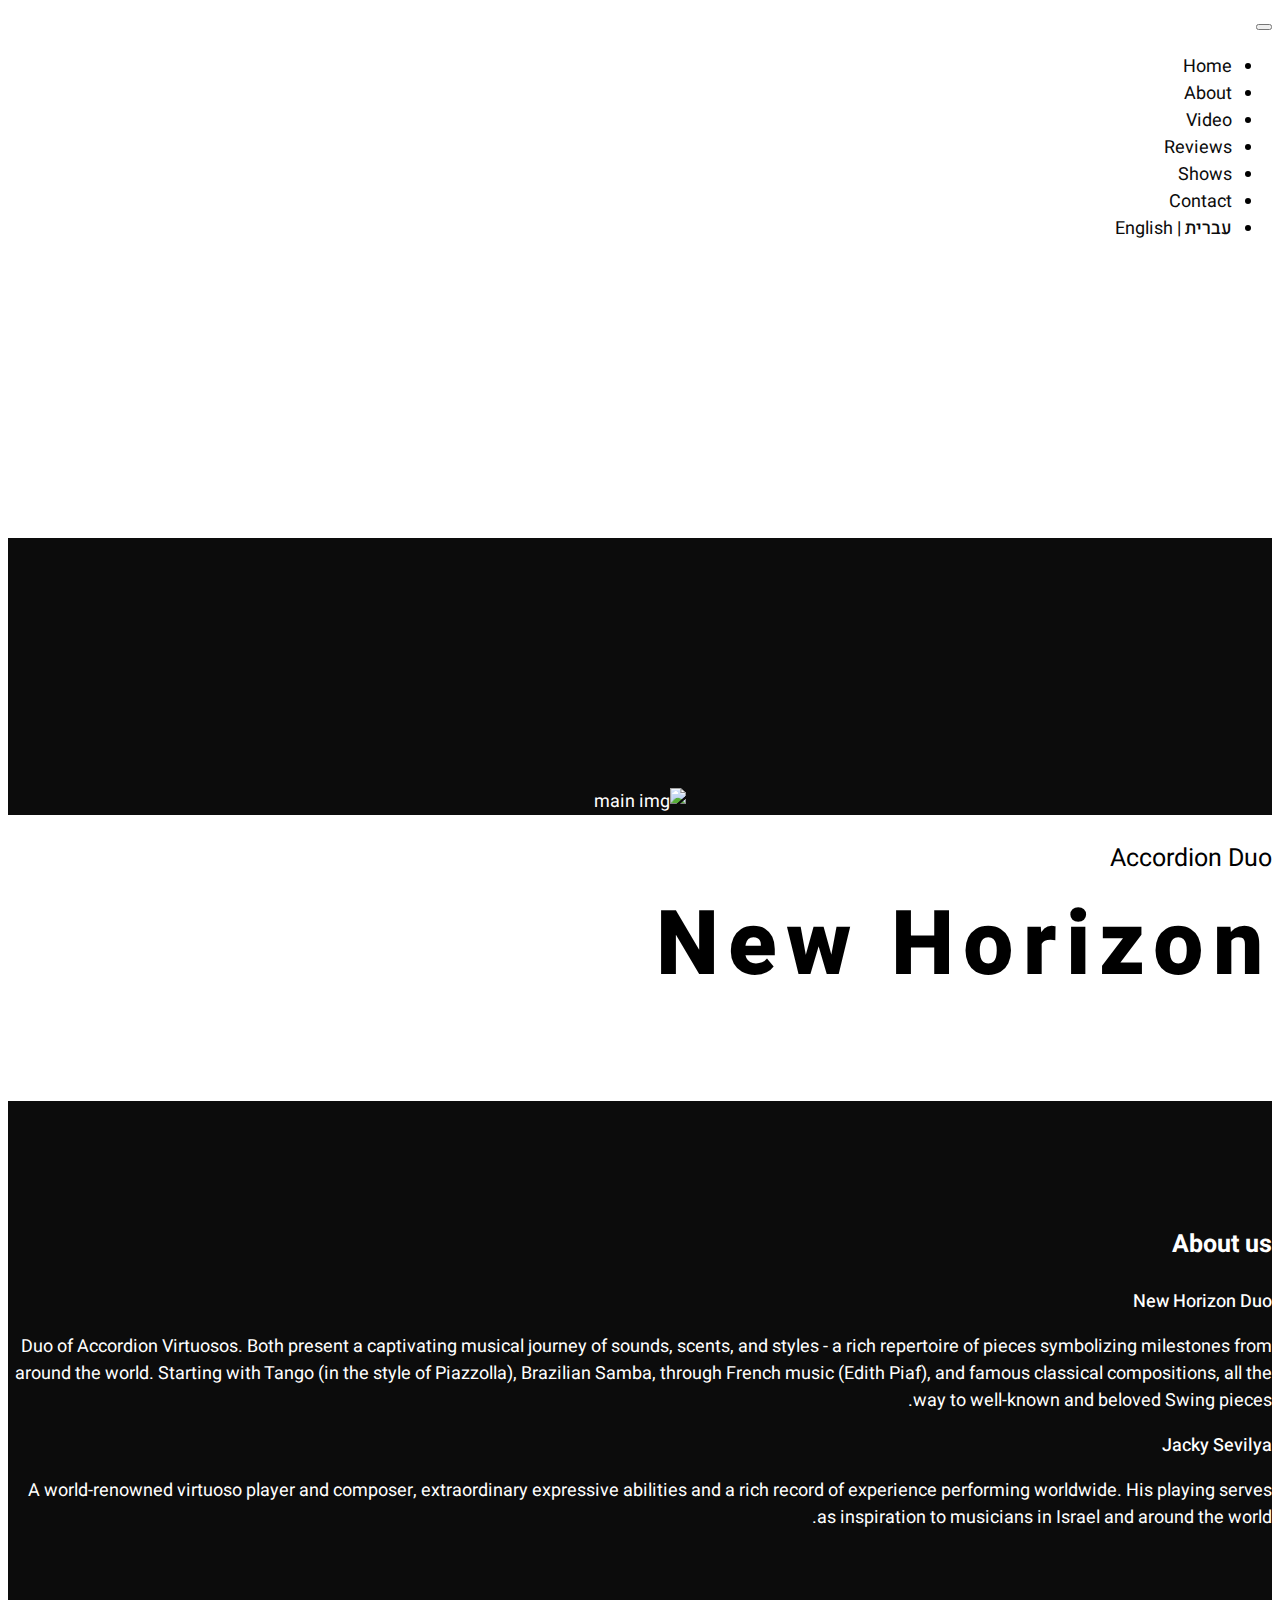
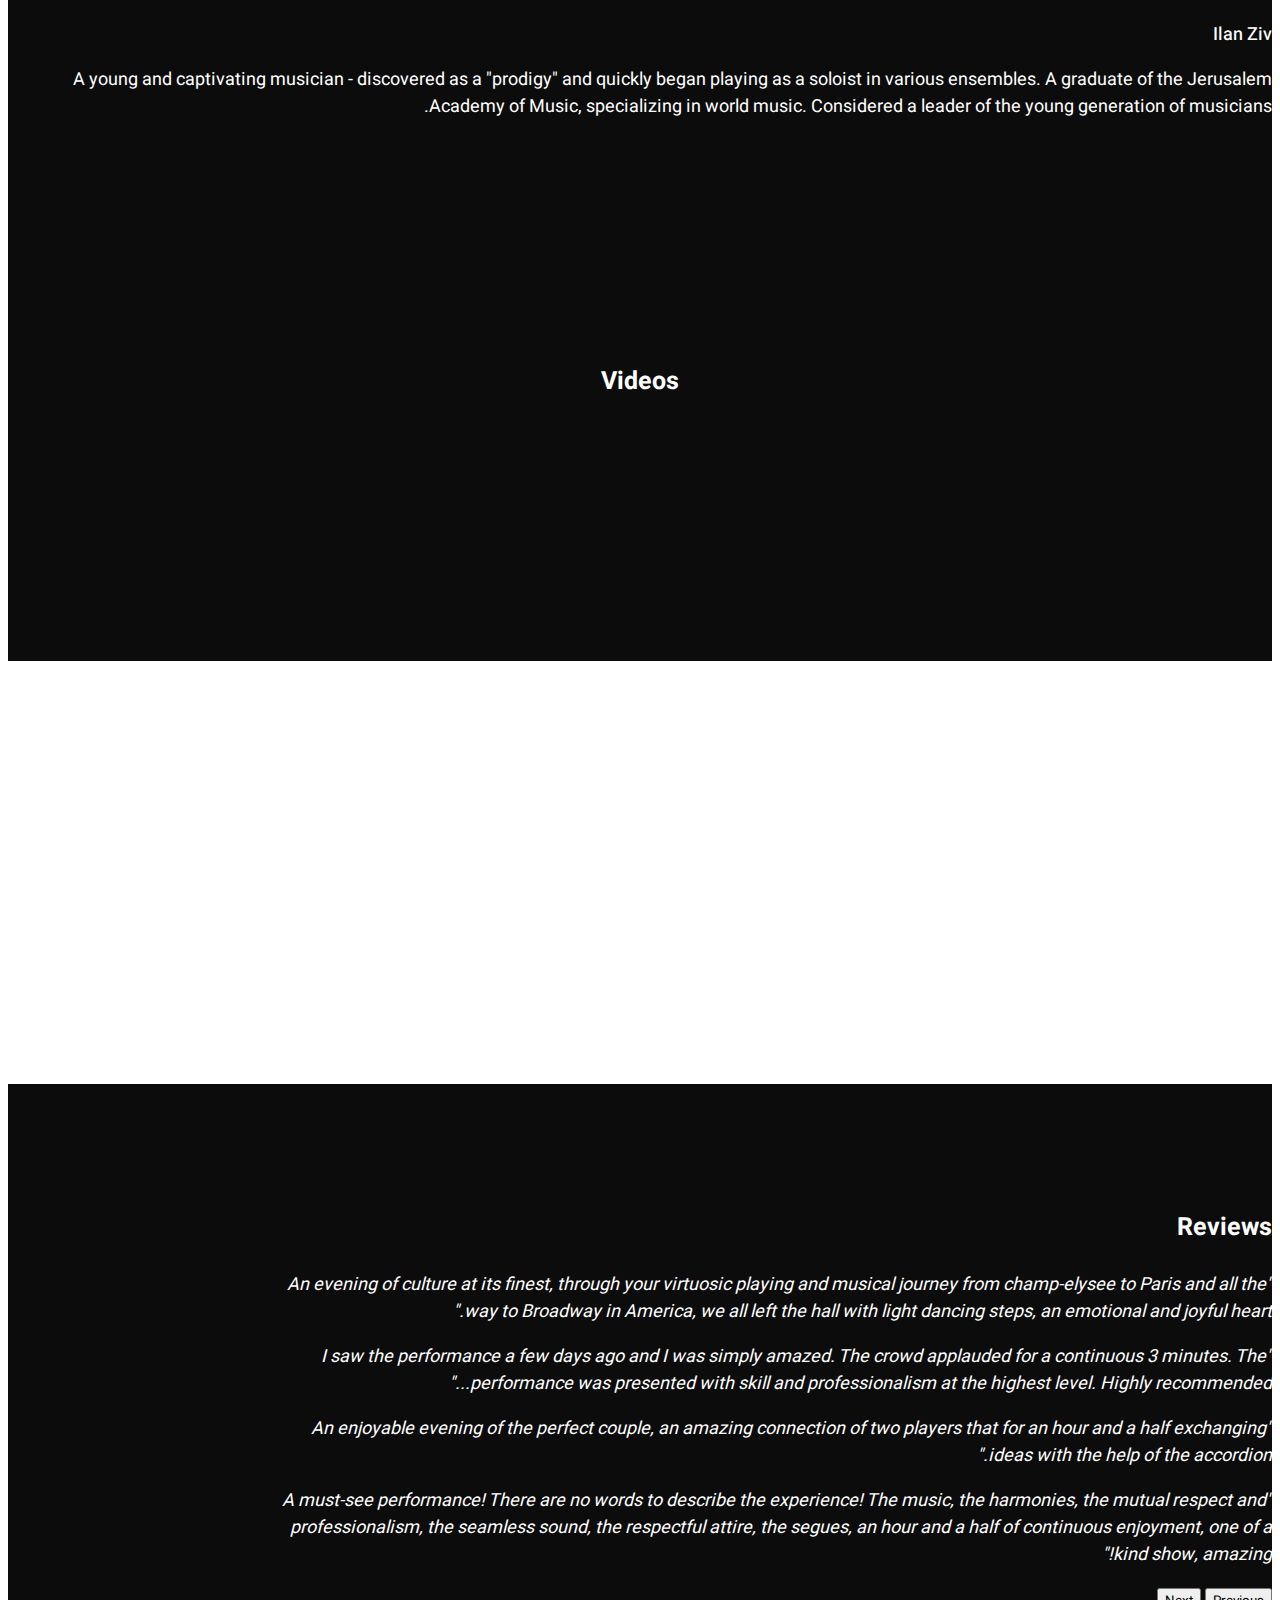
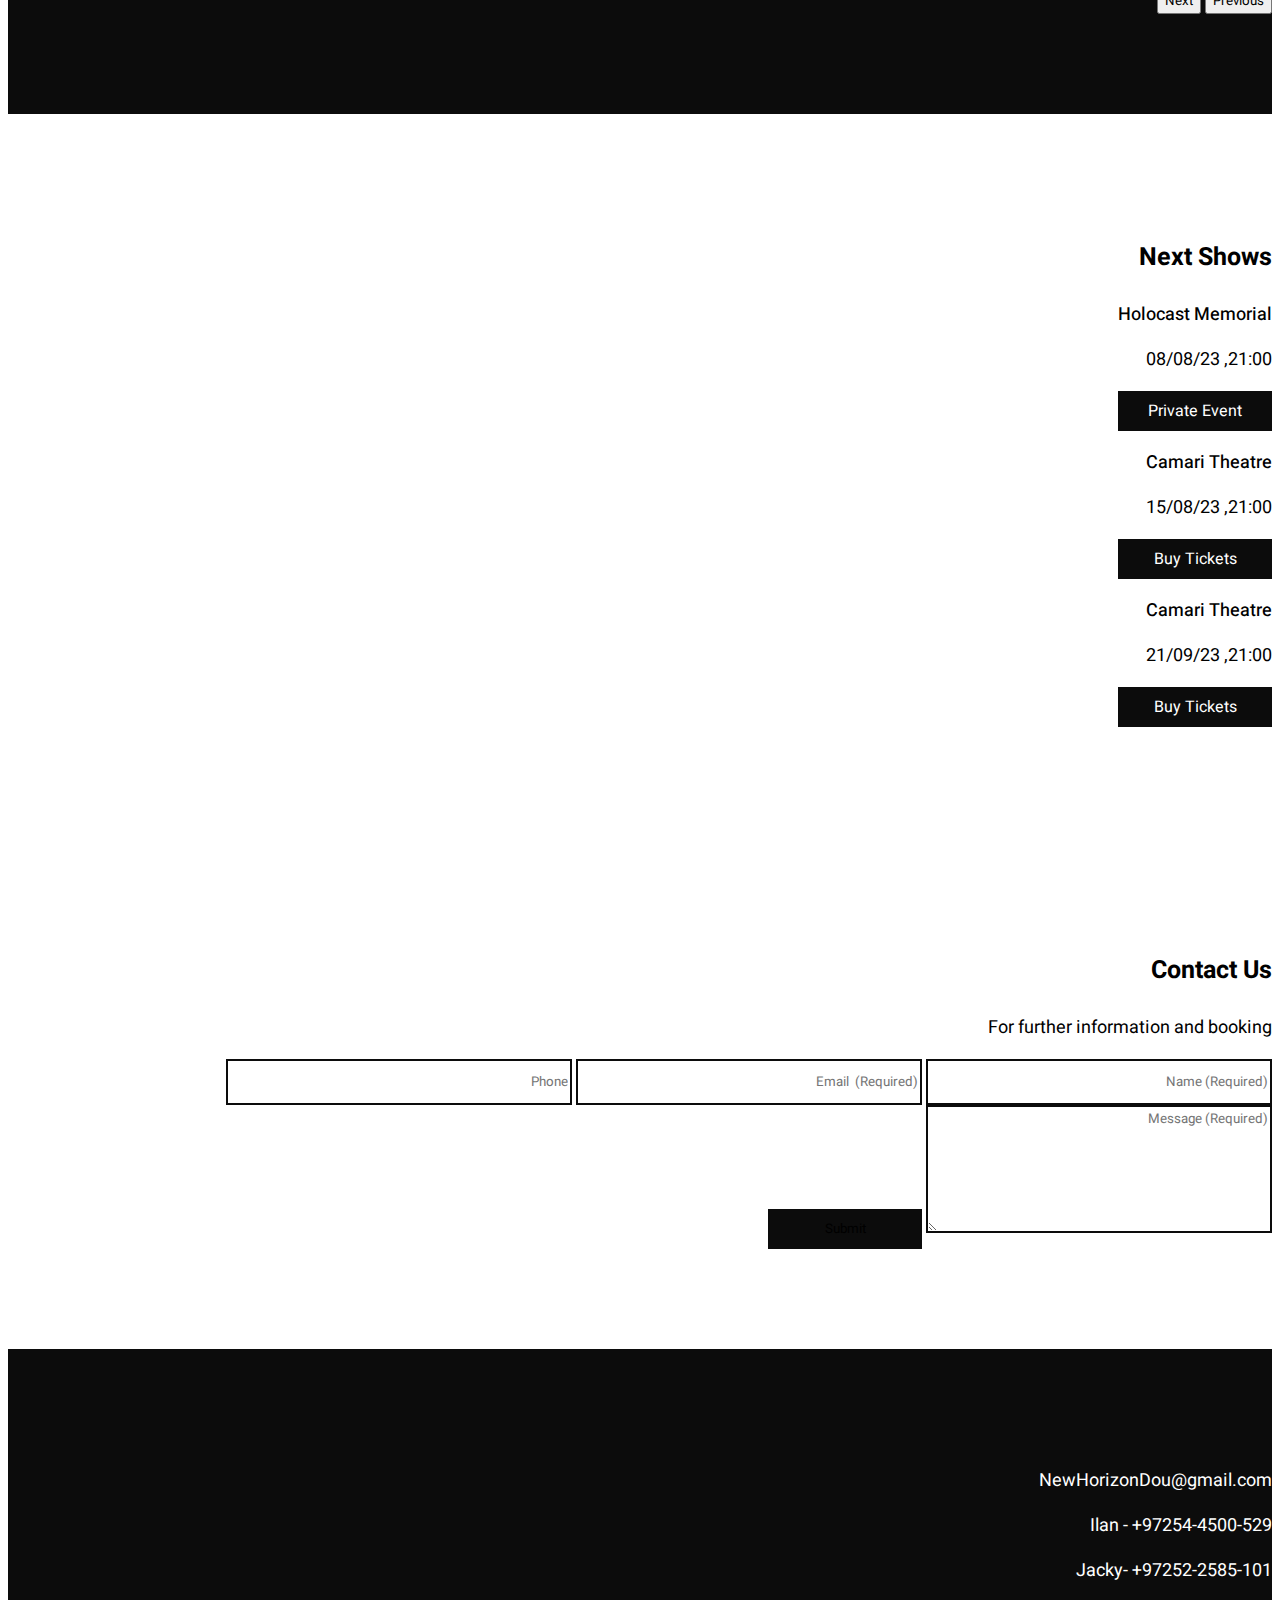
==== en.html @ 1cbf08f4 "added "required" in input placeholders" ====
<!DOCTYPE html>
<html lang="en">
    <head>
        <meta charset="UTF-8">
        <meta http-equiv="X-UA-Compatible" content="IE=edge">
        <meta name="viewport" content="width=device-width, initial-scale=1.0">
        <!-- Grap meta tags -->
        <meta property="og:title" content="New Horizon Duo">
        <meta property="og:description" content="Accordion Duo">
        <meta property="og:image" content="https://accordionduo.com/images/gt.jpeg">
        <meta property="og:url" content="www.accordionduo.com/en.html">
        <!-- scripts and styles -->
        <link href="https://cdn.jsdelivr.net/npm/bootstrap@5.3.0-alpha1/dist/css/bootstrap.min.css" rel="stylesheet" integrity="sha384-GLhlTQ8iRABdZLl6O3oVMWSktQOp6b7In1Zl3/Jr59b6EGGoI1aFkw7cmDA6j6gD" crossorigin="anonymous">
        <link rel="stylesheet" href="/style.css">
        <link rel="stylesheet" href="/scrollbar.css">
        <title>New Horizon Duo</title>
    </head>
<body>

    <nav class="navbar sticky-top bg-white navbar-expand-lg">
        <div class="container-fluid">
            <button class="navbar-toggler" type="button" data-bs-toggle="collapse" data-bs-target="#navbarNav" aria-controls="navbarNav" aria-expanded="false" aria-label="Toggle navigation">
                <span class="navbar-toggler-icon"></span>
              </button>
            <div class="collapse navbar-collapse container justify-content-center" id="navbarNav">
                <ul class="p-0 navbar-nav w-75 justify-content-between">
                    <li class="nav-item"><a href="#hero" class="nav-link">Home</a></li>
                    <li class="nav-item"><a href="#about" class="nav-link">About</a></li>
                    <li class="nav-item"><a href="#videos" class="nav-link">Video</a></li>
                    <li class="nav-item"><a href="#reviews" class="nav-link">Reviews</a></li>
                    <li class="nav-item"><a href="#shows" class="nav-link">Shows</a></li>
                    <li class="nav-item"><a href="#contact" class="nav-link">Contact</a></li>
                    <li class="nav-item mt-2">
                        <span>
                        <a href="index.html" class="text-med">עברית</a> |
                        <a href="en.html">English</a>
                        </span>
                </li>
                </ul>
            </div>
        </div>
    </nav>


    <div class="container-fluid hero" id="hero">
        <div style="height:33%"></div>
        <div style="height:33%" class="black-section">
            <picture>
                <source media="(min-width:490px)" srcset="/images/mainD.png">
                <img src="/images/main.png" alt="main img">
            </picture>
        </div>
        <div class="text-center pt-4" style="height:33%">
            <h3 style="font-weight: 400;">Accordion Duo</h3>
            <h1 class="hero-logo">New Horizon</h1>
            <a href="#about"><i class="fa-solid fa-chevron-down" style="font-size: 2rem;"></i></a>
        </div>
    </div>


    <div class="container-fluid black-section sec-pad" id="about">
        <div class="container w-75 text-center">
            <h3 class="my-5">About us</h3>
            <div class="about-info mb-5">
                <p class="text-med"> New Horizon Duo</p>
                <div class="col col-md-9 mx-auto">
                    <p>
                        Duo of Accordion Virtuosos. Both present a captivating musical journey of sounds, scents, and styles - a rich repertoire of pieces symbolizing milestones from around the world. Starting with Tango (in the style of Piazzolla), Brazilian Samba, through French music (Edith Piaf), and famous classical compositions, all the way to well-known and beloved Swing pieces.                    </p>
                </div>
            </div>

            <div class="about-pictures container">
                <!-- jacky info -->
                <div class="row mb-5">
                    <div class="col align-self-center my-5" id="jacky-text">
                        <p class="text-med">Jacky Sevilya</p>
                        <p class="w-75 mx-auto">
                            A world-renowned virtuoso player and composer, extraordinary expressive abilities and a rich record of experience performing worldwide. His playing serves as inspiration to musicians in Israel and around the world.
                            </p>
                    </div>
                    
                    <div class="col-12 col-md-6" id="jacky-pic">
                        <img class="w-75 personal-pic" src="/images/jack.png" alt="">
                    </div>
                </div>
                <!-- ilan info -->
                <div class="row">
                    <div class="col-12 col-md-6" id="ilan-pic">
                        <img class="w-75 personal-pic" src="/images/ilan.png" alt="">
                    </div>
                    <div class="col my-5" id="ilan-text">
                        <p class="text-med">Ilan Ziv</p>
                        <p class="w-75 mx-auto"> A young and captivating musician - discovered as a "prodigy" and quickly began playing as a soloist in various ensembles. A graduate of the Jerusalem Academy of Music, specializing in world music. Considered a leader of the young generation of musicians. </p>
                    </div>
                    
                </div>
            </div>
        </div>
    </div>

    <div class="container-fluid videos sec-pad" id="videos">
        <h3> Videos</h3>

        <div class="container w-75 text-center">
            <div class="videos-player mx-auto">
                <div class="video">
                    <iframe width="100%"
                     height="100%"
                    src="https://www.youtube.com/embed/Y3ETlqoKnSk"
                    title="New Horizon player"
                    frameborder="0"
                    allow="accelerometer;
                    autoplay;
                    clipboard-write;
                    encrypted-media;
                    gyroscope;
                    picture-in-picture;
                    web-share"
                    allowfullscreen>
                    </iframe>
                </div>
                <div class="video-name">something</div>
                <div class="video-options">
                </div>
            </div>
        </div>
    </div>

    <div class="container-fluid black-section sec-pad" id="reviews">
        <div class="container text-center review-cont">
            <h3 class="mb-5">Reviews</h3>
            <div id="carouselExampleAutoplaying" class="carousel slide" data-bs-ride="carousel" data-interval="0">
                <div class="carousel-inner">
                    <div class="carousel-item active review-item">
                        <p class="w-75 m-auto">"An evening of culture at its finest, through your virtuosic playing and musical journey from champ-elysee to Paris and all the way to Broadway in America, we all left the hall with light dancing steps, an emotional and joyful heart."</p>
                    </div>
                    <div class="carousel-item review-item">
                        <p class="w-75 m-auto ">"I saw the performance a few days ago and I was simply amazed. The crowd applauded for a continuous 3 minutes. The performance was presented with skill and professionalism at the highest level. Highly recommended..."</p>
                    </div>
                    <div class="carousel-item review-item">
                        <p class="w-75 m-auto ">
                            "An enjoyable evening of the perfect couple, an amazing connection of two players that for an hour and a half exchanging ideas with the help of the accordion."</p>
                    </div>
                    <div class="carousel-item review-item">
                        <p class="w-75 m-auto ">"A must-see performance! There are no words to describe the experience! The music, the harmonies, the mutual respect and professionalism, the seamless sound, the respectful attire, the segues, an hour and a half of continuous enjoyment, one of a kind show, amazing!"</p>
                    </div>
                </div>
                <button class="carousel-control-prev" type="button" data-bs-target="#carouselExampleAutoplaying" data-bs-slide="prev">
                  <span class="carousel-control-prev-icon" aria-hidden="true"></span>
                  <span class="visually-hidden">Previous</span>
                </button>
                <button class="carousel-control-next" type="button" data-bs-target="#carouselExampleAutoplaying" data-bs-slide="next">
                  <span class="carousel-control-next-icon" aria-hidden="true"></span>
                  <span class="visually-hidden">Next</span>
                </button>
              </div>
        </div>
    </div>
    

    <div class="container-fluid shows sec-pad" id="shows">
        <div class="container w-75 text-center my-auto">
            <h3> Next Shows</h3>
            <div class="row">
                <div class="col-12 col-md-4">
                    <p class="text-med">Holocast Memorial</p>
                    <p class="">21:00, 08/08/23 </p>
                    <button class="tickets-btn"><a class="tickets-btn-link">Private Event</a></button>
                </div>
                <div class="col-12 col-md-4">
                    <p class="text-med">Camari Theatre</p>
                    <p class="">21:00, 15/08/23 
                    </p>
                    <button class="tickets-btn"><a href="https://www.cameri.co.il/%D7%94%D7%A6%D7%92%D7%95%D7%AA_%D7%94%D7%A7%D7%90%D7%9E%D7%A8%D7%99/560/%D7%91%D7%99%D7%9F_%D7%91%D7%A8%D7%95%D7%93%D7%95%D7%95%D7%99_%D7%9C%D7%A9%D7%90%D7%A0%D7%96-%D7%90%D7%9C%D7%99%D7%96%D7%94" class="tickets-btn-link">Buy Tickets</a></button>
                </div>
                <div class="col-12 col-md-4">
                    <p class="text-med">Camari Theatre</p>
                    <p class="">21:00, 21/09/23 
                    </p>
                    <button class="tickets-btn"><a href="https://www.cameri.co.il/%D7%94%D7%A6%D7%92%D7%95%D7%AA_%D7%94%D7%A7%D7%90%D7%9E%D7%A8%D7%99/560/%D7%91%D7%99%D7%9F_%D7%91%D7%A8%D7%95%D7%93%D7%95%D7%95%D7%99_%D7%9C%D7%A9%D7%90%D7%A0%D7%96-%D7%90%D7%9C%D7%99%D7%96%D7%94" class="tickets-btn-link">Buy Tickets</a></button>
                </div>
            </div>
        </div>
    </div>

    <div class="container-fluid contact sec-pad" id="contact">
        <div class="container w-75 text-center" id="contant-inner">
            <h3 class="mb-5">Contact Us</h3>
            <p class="mb-5">For further information and booking</p>
            <form name="contact" netlify class="contact-form">
                <input name="name" class="contant-input px-2 d-block mx-auto mb-4" type="text" placeholder="Name (Required)" required>
                <input name="email" class="contant-input px-2 d-block mx-auto mb-4" type="email" placeholder="Email  (Required)" required>
                <input name="phone" class="contant-input px-2 d-block mx-auto mb-4" type="text" placeholder="Phone">
                <textarea name="message" class="contant-textarea px-2 d-block mx-auto mb-4" type="text" placeholder="Message (Required)" required></textarea>
                <button type="submit" class="d-block mx-auto tickets-btn text-white">Submit</button>
            </form>
        </div>
    </div>

    
    <div class="container-fluid black-section sec-pad" id="footer">
        <div class="container text-center">
            <p>NewHorizonDou@gmail.com</p>
            <p>Ilan - +97254-4500-529</p>
            <p>Jacky- +97252-2585-101</p>
            <div class="social-links">
                <a href="https://www.youtube.com/@newhorizonduo" class="text-white"><i class="fa-brands fa-youtube me-3"></i></a>
                <a href="https://www.facebook.com/NewHorizonDuo" class="text-white"><i class="fa-brands fa-facebook-f me-3"></i></a>
                <i class="fa-brands fa-instagram me-3"></i>
            </div>
        </div>
    </div>
    <script src="https://cdn.jsdelivr.net/npm/bootstrap@5.3.0-alpha1/dist/js/bootstrap.bundle.min.js" integrity="sha384-w76AqPfDkMBDXo30jS1Sgez6pr3x5MlQ1ZAGC+nuZB+EYdgRZgiwxhTBTkF7CXvN" crossorigin="anonymous"></script>
    <script src="https://kit.fontawesome.com/9c683f9e6a.js" crossorigin="anonymous"></script>
    <script src="script.js"></script>

</body>
</html>
---- style.css ----
@import url('https://fonts.googleapis.com/css2?family=Heebo:wght@100;200;300;400;500;600;700;800;900&display=swap');

*{
    direction: rtl;
    font-family: 'Heebo', sans-serif;
}

body{
    font-size: 18px;
}
.nav-link{
    color:#0c0c0c;
}

#hero{
    height: calc(100vh - 59px);
    padding: 0;
}

#hero .black-section{
    position: relative;
}

#hero .black-section picture img{
    position: absolute;
    max-width: 600px;
    bottom: 0;
    left: 50%;
    transform: translateX(-50%);
    overflow-y: visible;
}

.hero-logo{
    font-weight: 800;
    font-size: 7vw;
    letter-spacing: 9px;
    margin: 0;
    line-height: 1;
    padding: 0;
}



.black-section{
    background-color: #0c0c0c;
    color:#fff;
    margin: 0;
}

.videos{
        background: linear-gradient(
            to bottom,
            #0c0c0c 0%,
            #0c0c0c 50%,                                                                 
            white 50%,
            white 100%
        );
        text-align: center;
        color: white;
}

.videos-player{ 
    max-width: 75%;
}

 .videos-player .video{
    position: relative;
    padding-bottom: 56.10%;
    height: 0;
    overflow: hidden;
}

.videos-player .video iframe,
.videos-player .video object,
.videos-player .video embed{
    position: absolute;
    top: 0;
    left: 0;
    width: 100%;
    height: 100%;
}

.tickets-btn{
    background-color: #0c0c0c;
    border: 0;
    height: 40px;
    width: 154px;
}

.tickets-btn .tickets-btn-link{
    color: #fff;
    text-decoration: none;
    font-size: 16px;
}


.contant-input{
    width: 100%;
    max-width: 338px;
    border: 2px solid #0c0c0c;
    height: 40px;
}
.contant-textarea{
    width: 100%;
    max-width: 338px;
    border: 2px solid #0c0c0c;
    height: 120px;
}


.review-cont{
    max-width: 1000px;
}

.review-item{
    font-style: italic;
}

.video-options{
    color: #0c0c0c;
}

/* utility classes */

.sec-pad{
    padding-block: 100px;
}

a{
    text-decoration: none;
    color:#0c0c0c;
}
.text-med{
    font-weight: 500;
}

.personal-pic{
    max-width:310px;
}


h3{
    font-size: 25px;
}


/* mobile adaptations */
@media screen and (max-width:768px) {
    #jacky-text{
        order: 2;
    }

    #ilan-text{
        order:1;
    }

    .videos-player{
        min-width:100%;
    }

    #contant-inner{
        min-width: 100%;
    }

}

@media screen and (max-width:599px) {
    #hero .black-section picture img{
        max-width: 100%;
    }
}

@media screen and (max-width:889px) {
/*     .hero-logo{
        font-size: 3rem;
    } */
}
---- scrollbar.css ----
/* Firefox */
* {
    scrollbar-width: thin;
    scrollbar-color: #0C0C0C #FFFFFF;
  }
  
  /* Chrome, Edge and Safari */
  *::-webkit-scrollbar {
    width: 12px;
    width: 12px;
  }
  *::-webkit-scrollbar-track {
    border-radius: 5px;
    background-color: #FFFFFF;
  }
  
  *::-webkit-scrollbar-track:hover {
    background-color: #FFFFFF;
  }
  
  *::-webkit-scrollbar-track:active {
    background-color: #FFFFFF;
  }
  
  *::-webkit-scrollbar-thumb {
    border-radius: 0px;
    background-color: #0C0C0C;
  }
  
  *::-webkit-scrollbar-thumb:hover {
    background-color: #0C0C0C;
  }
  
  *::-webkit-scrollbar-thumb:active {
    background-color: #0C0C0C;
  }
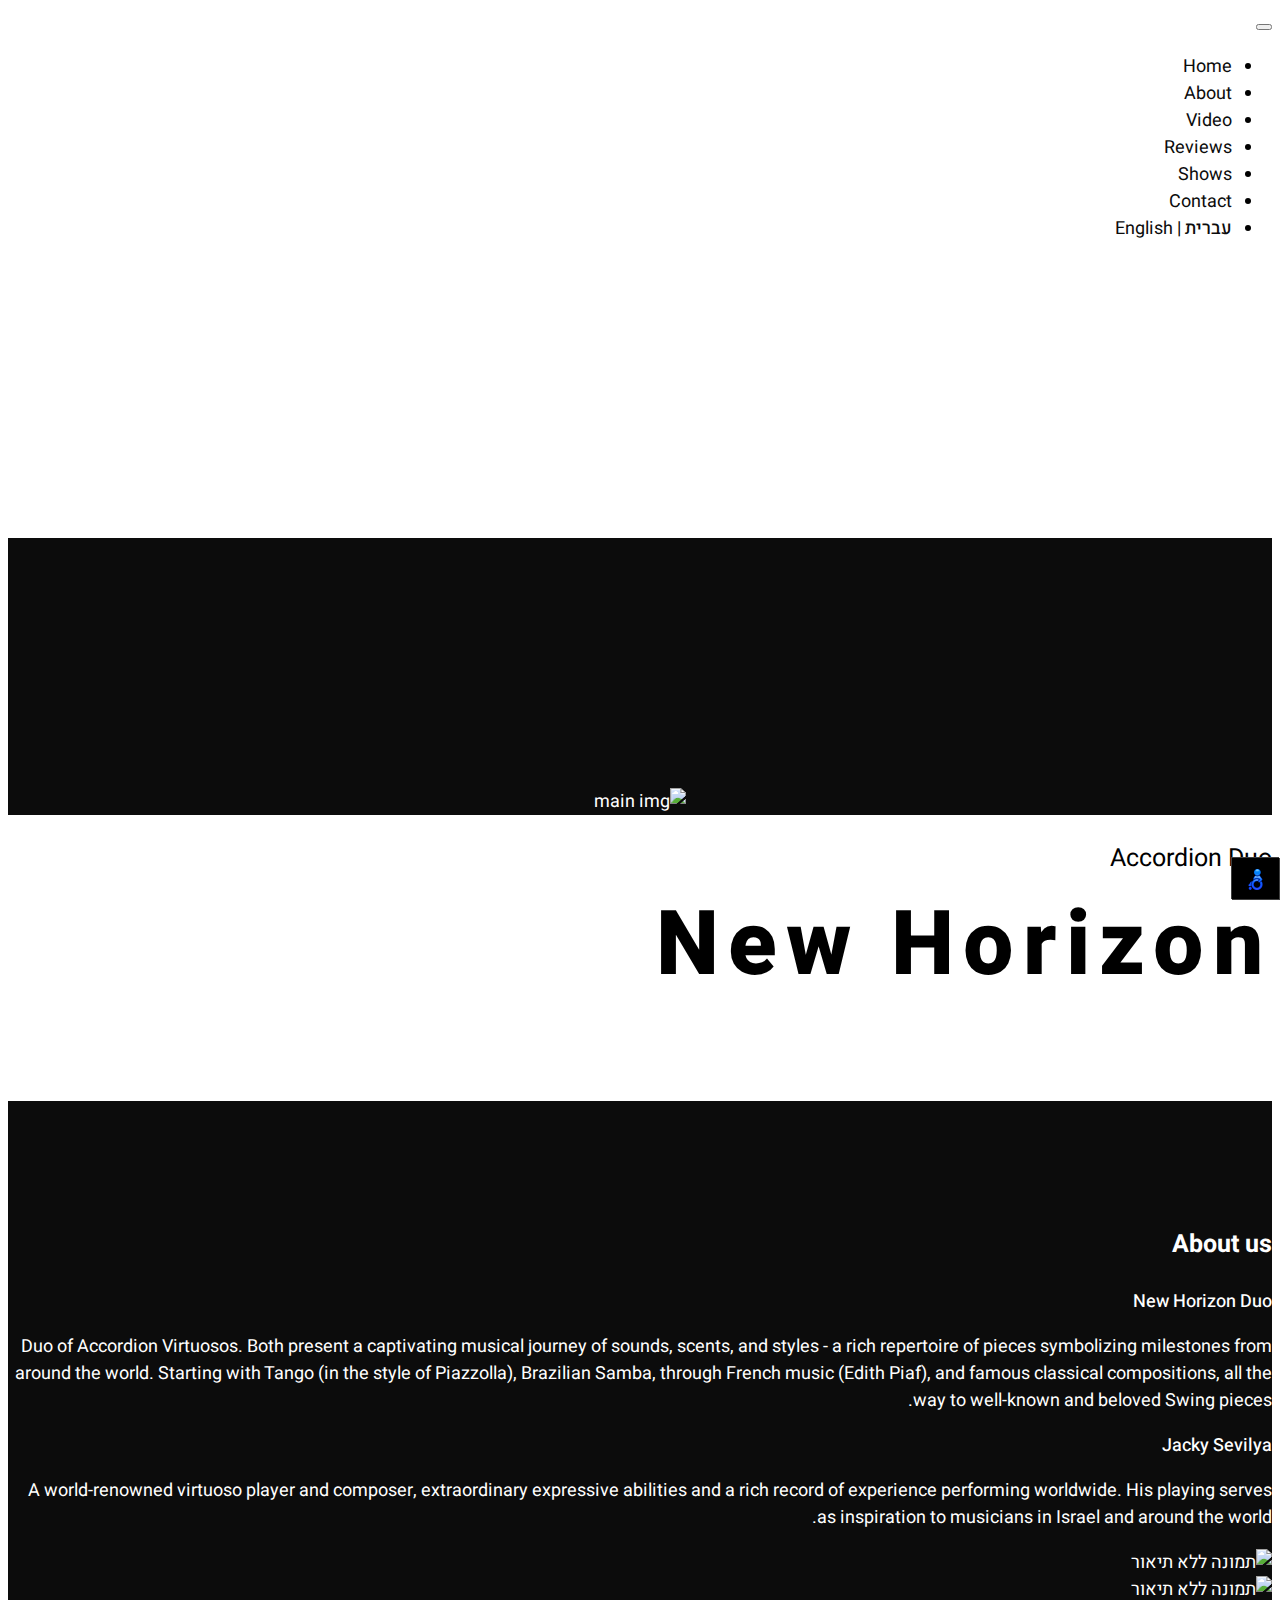
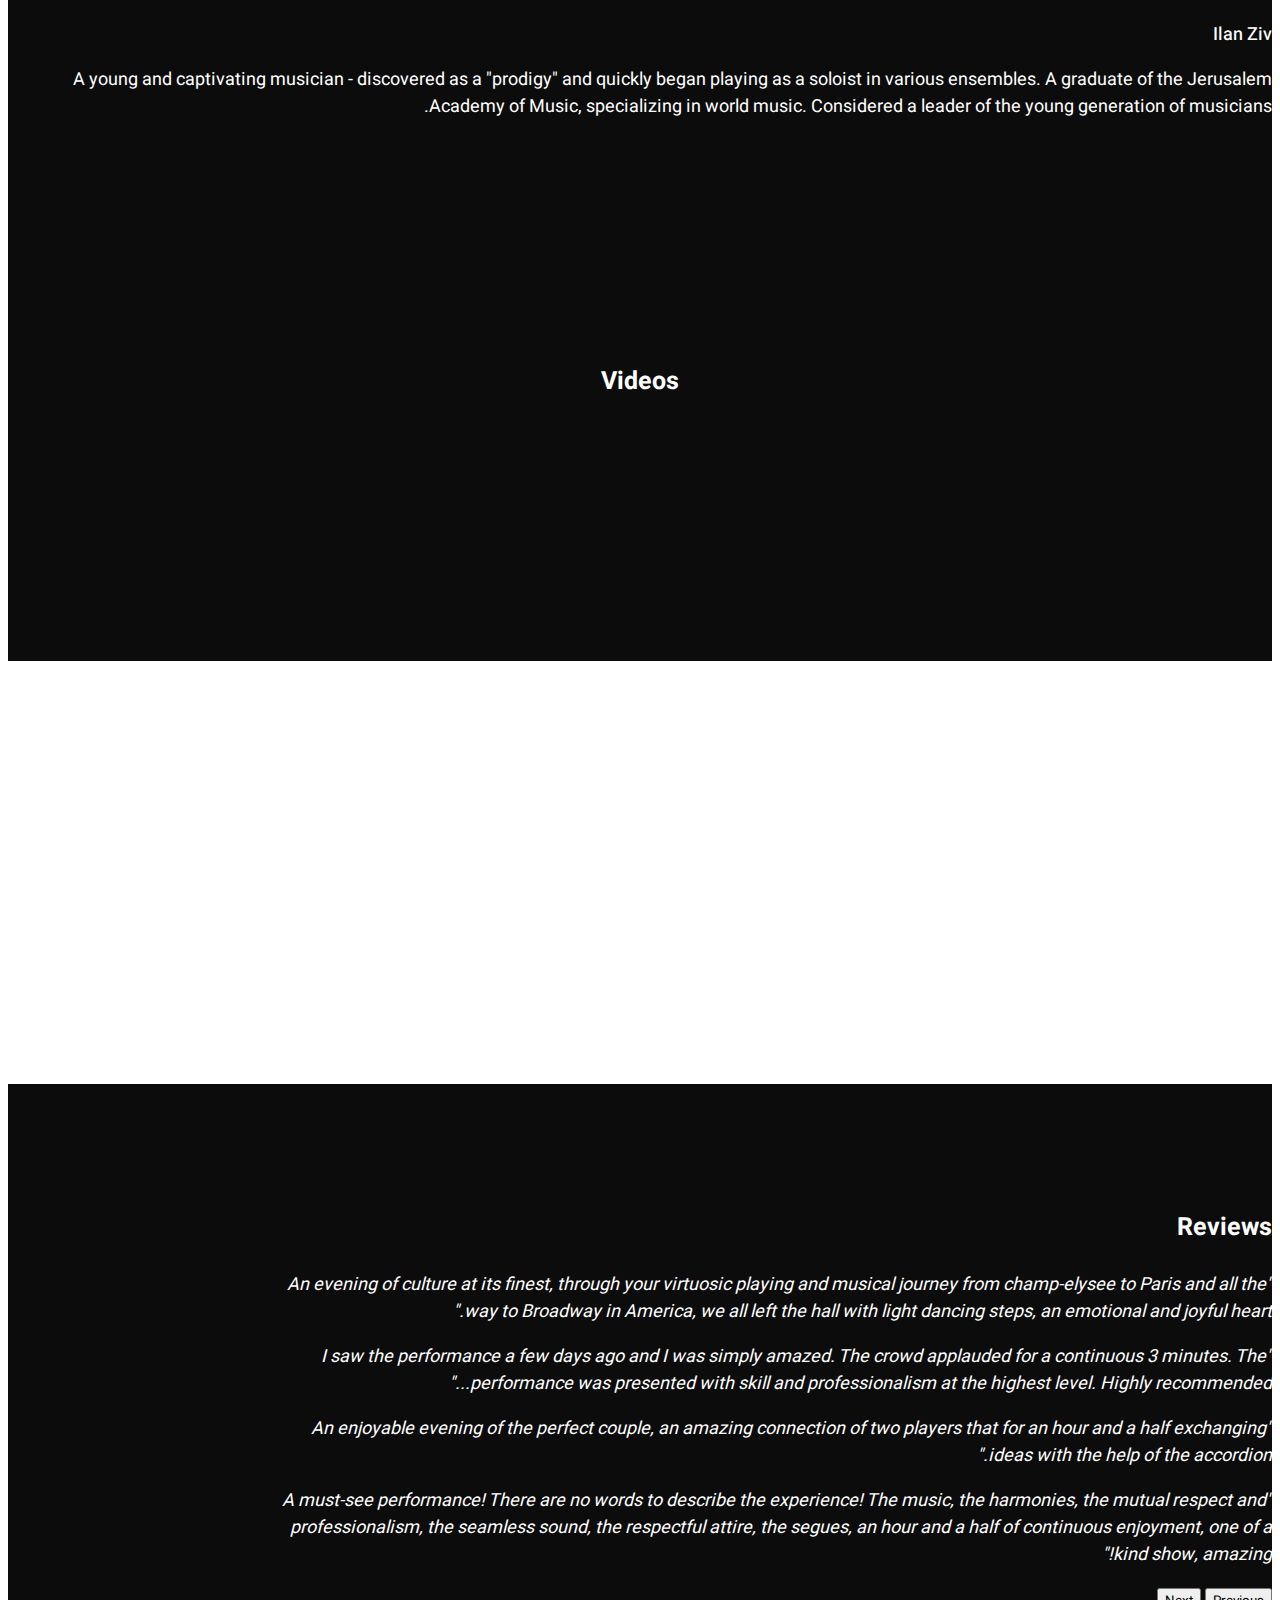
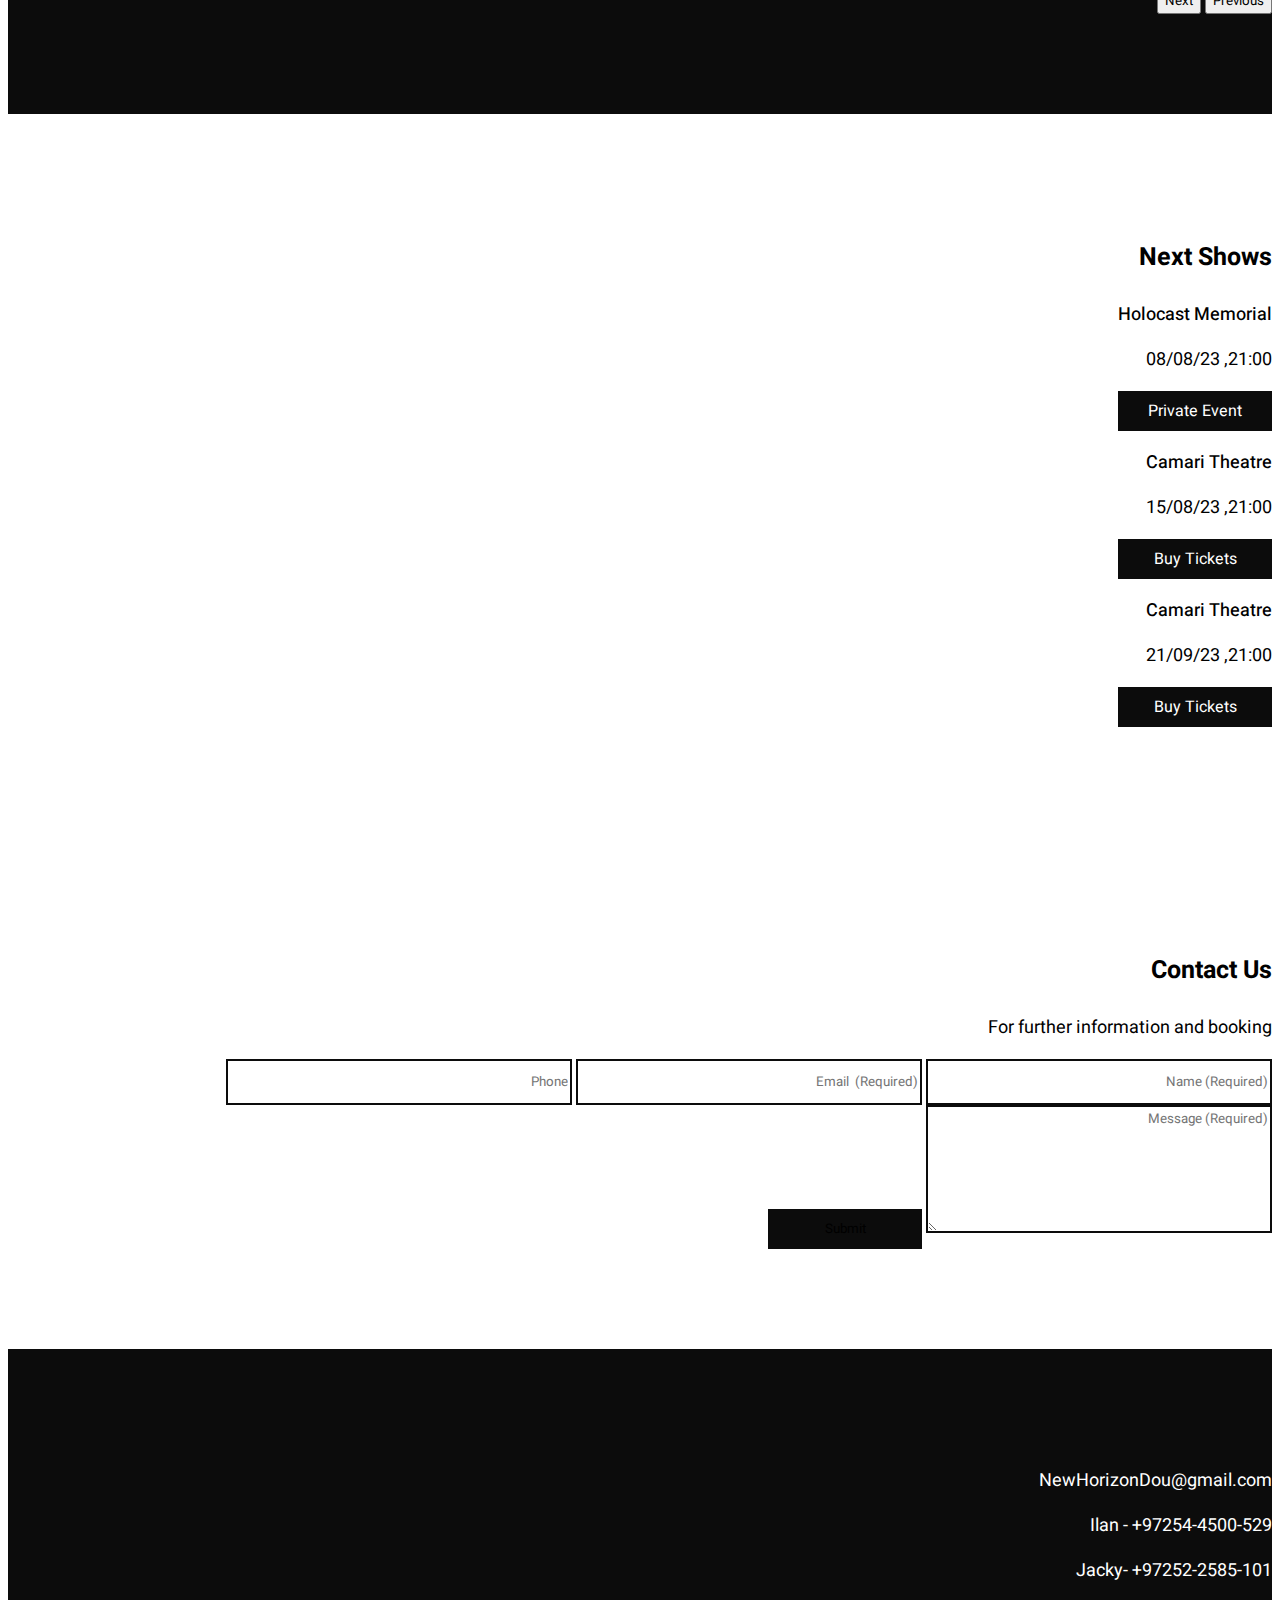
==== commit 7f0bccac: "fixed wrong access folder adress" ====
--- a/en.html
+++ b/en.html
@@ -210,9 +210,24 @@
             </div>
         </div>
     </div>
+
+<!-- bootstrap -->
     <script src="https://cdn.jsdelivr.net/npm/bootstrap@5.3.0-alpha1/dist/js/bootstrap.bundle.min.js" integrity="sha384-w76AqPfDkMBDXo30jS1Sgez6pr3x5MlQ1ZAGC+nuZB+EYdgRZgiwxhTBTkF7CXvN" crossorigin="anonymous"></script>
+<!-- fontawesome -->
     <script src="https://kit.fontawesome.com/9c683f9e6a.js" crossorigin="anonymous"></script>
+<!-- scripts -->
     <script src="script.js"></script>
+
+<!-- nagishli -->
+    <script>
+    nl_pos = "br";
+    nl_compact = "1";
+    nl_accordion = "1";
+    nl_contact = "n:אילן זיו|p:0544500529|u:newhorizondou+d:gmail.com";
+    </script>
+    <script src="/accesshe/nagishli.js?v=2.3" charset="utf-8" defer>
+    </script>
+<!-- end nagishli -->
 
 </body>
 </html>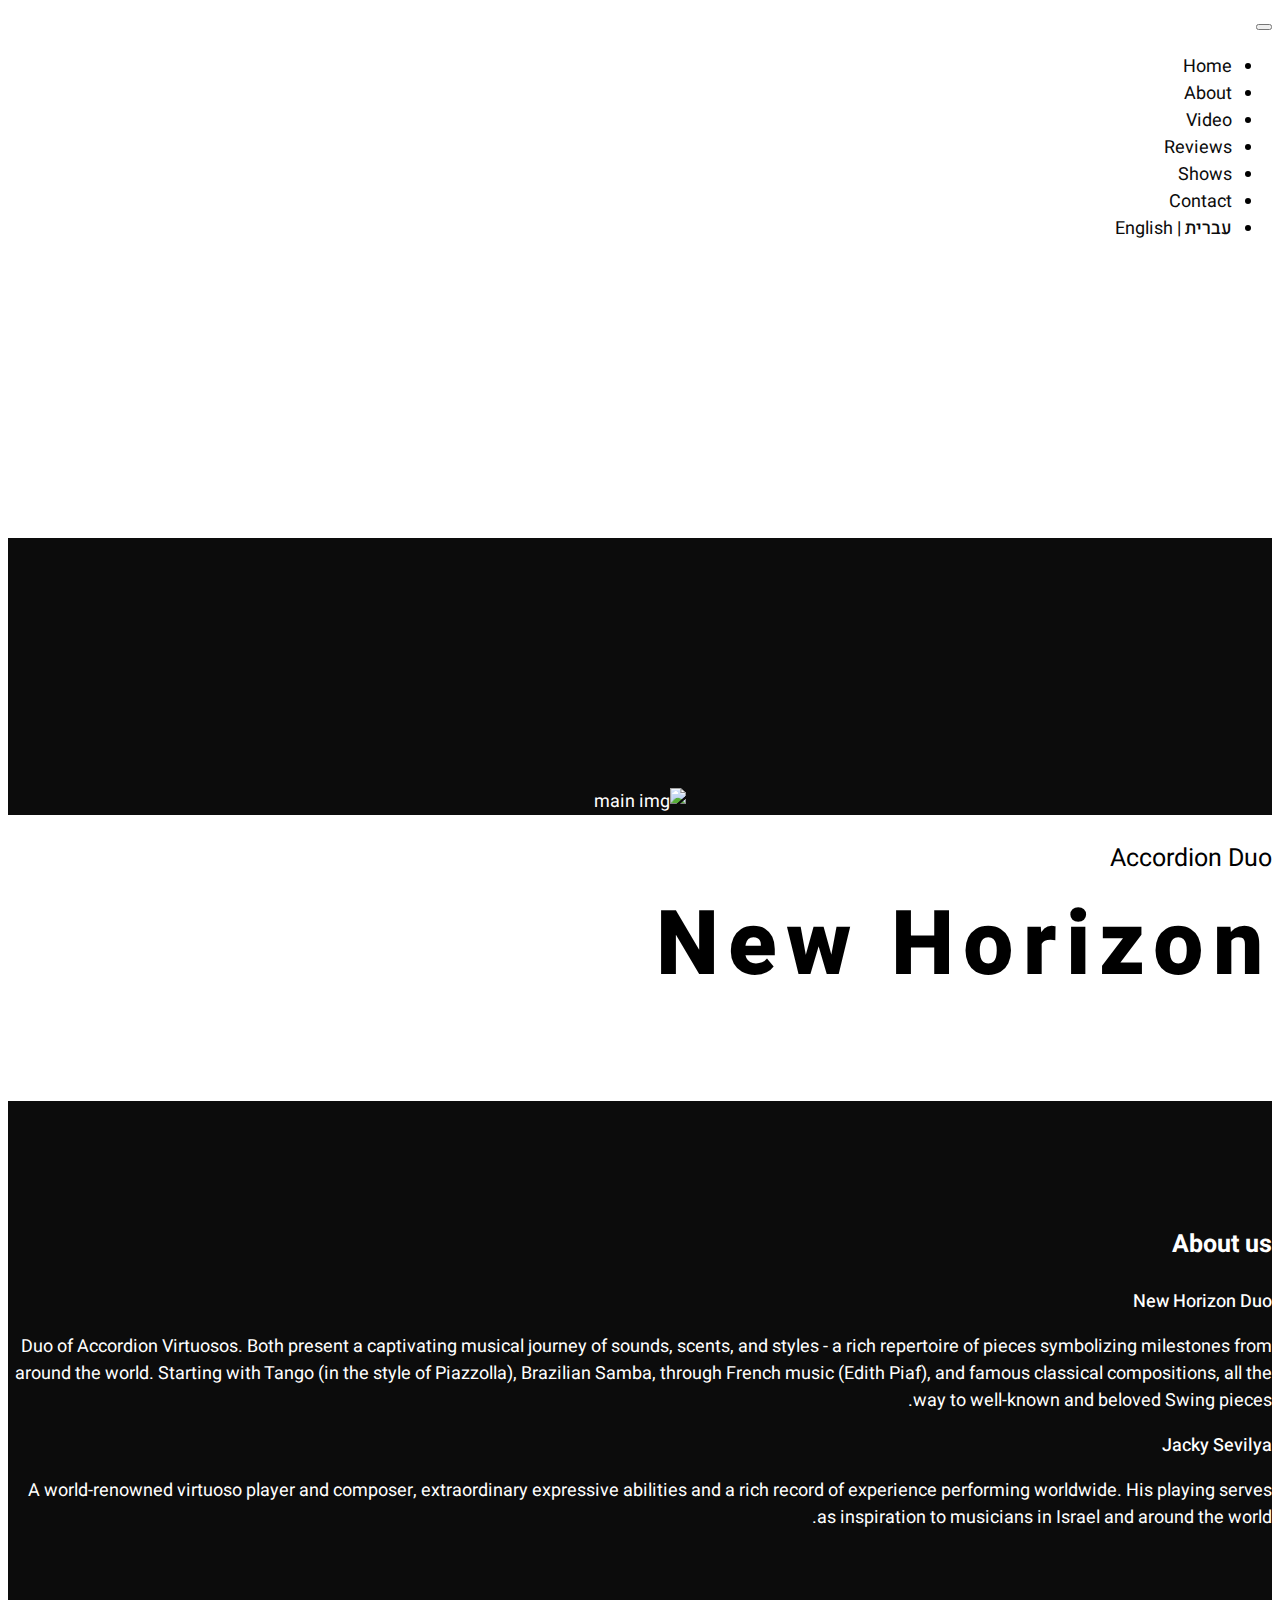
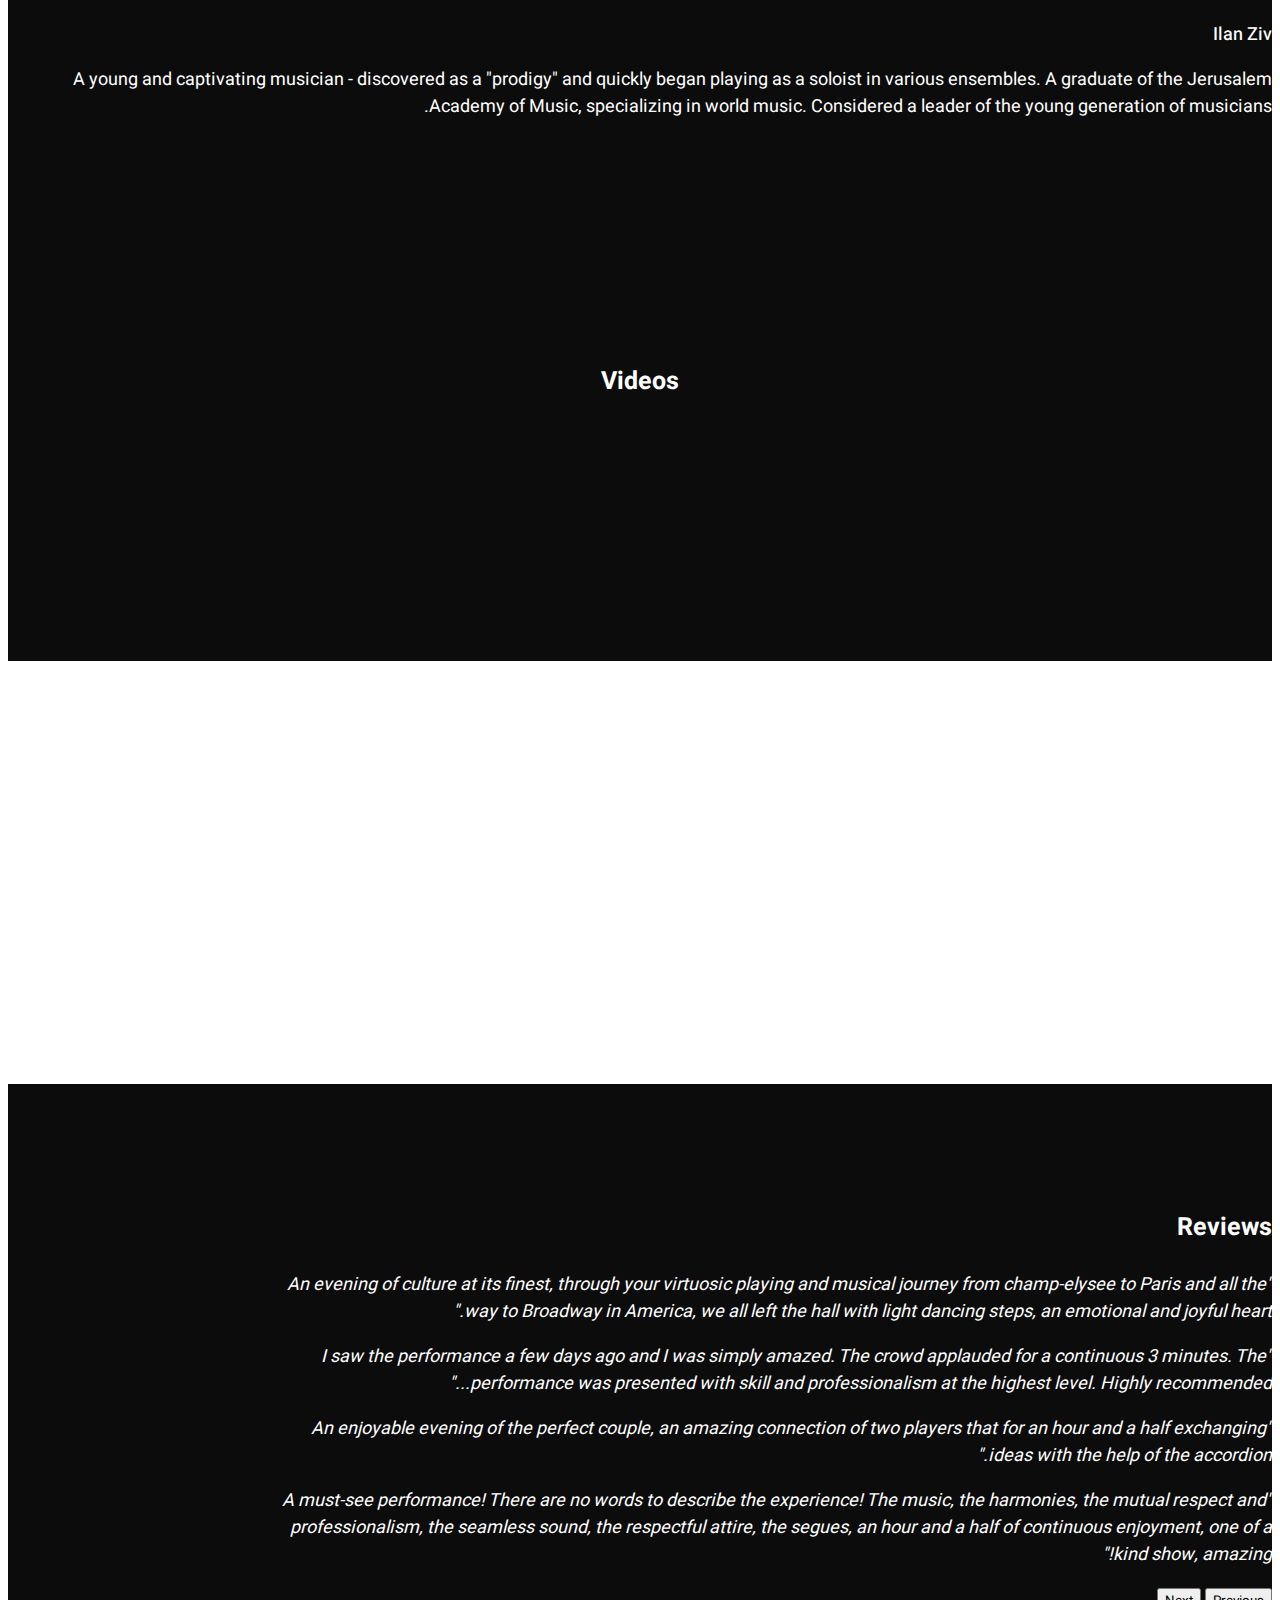
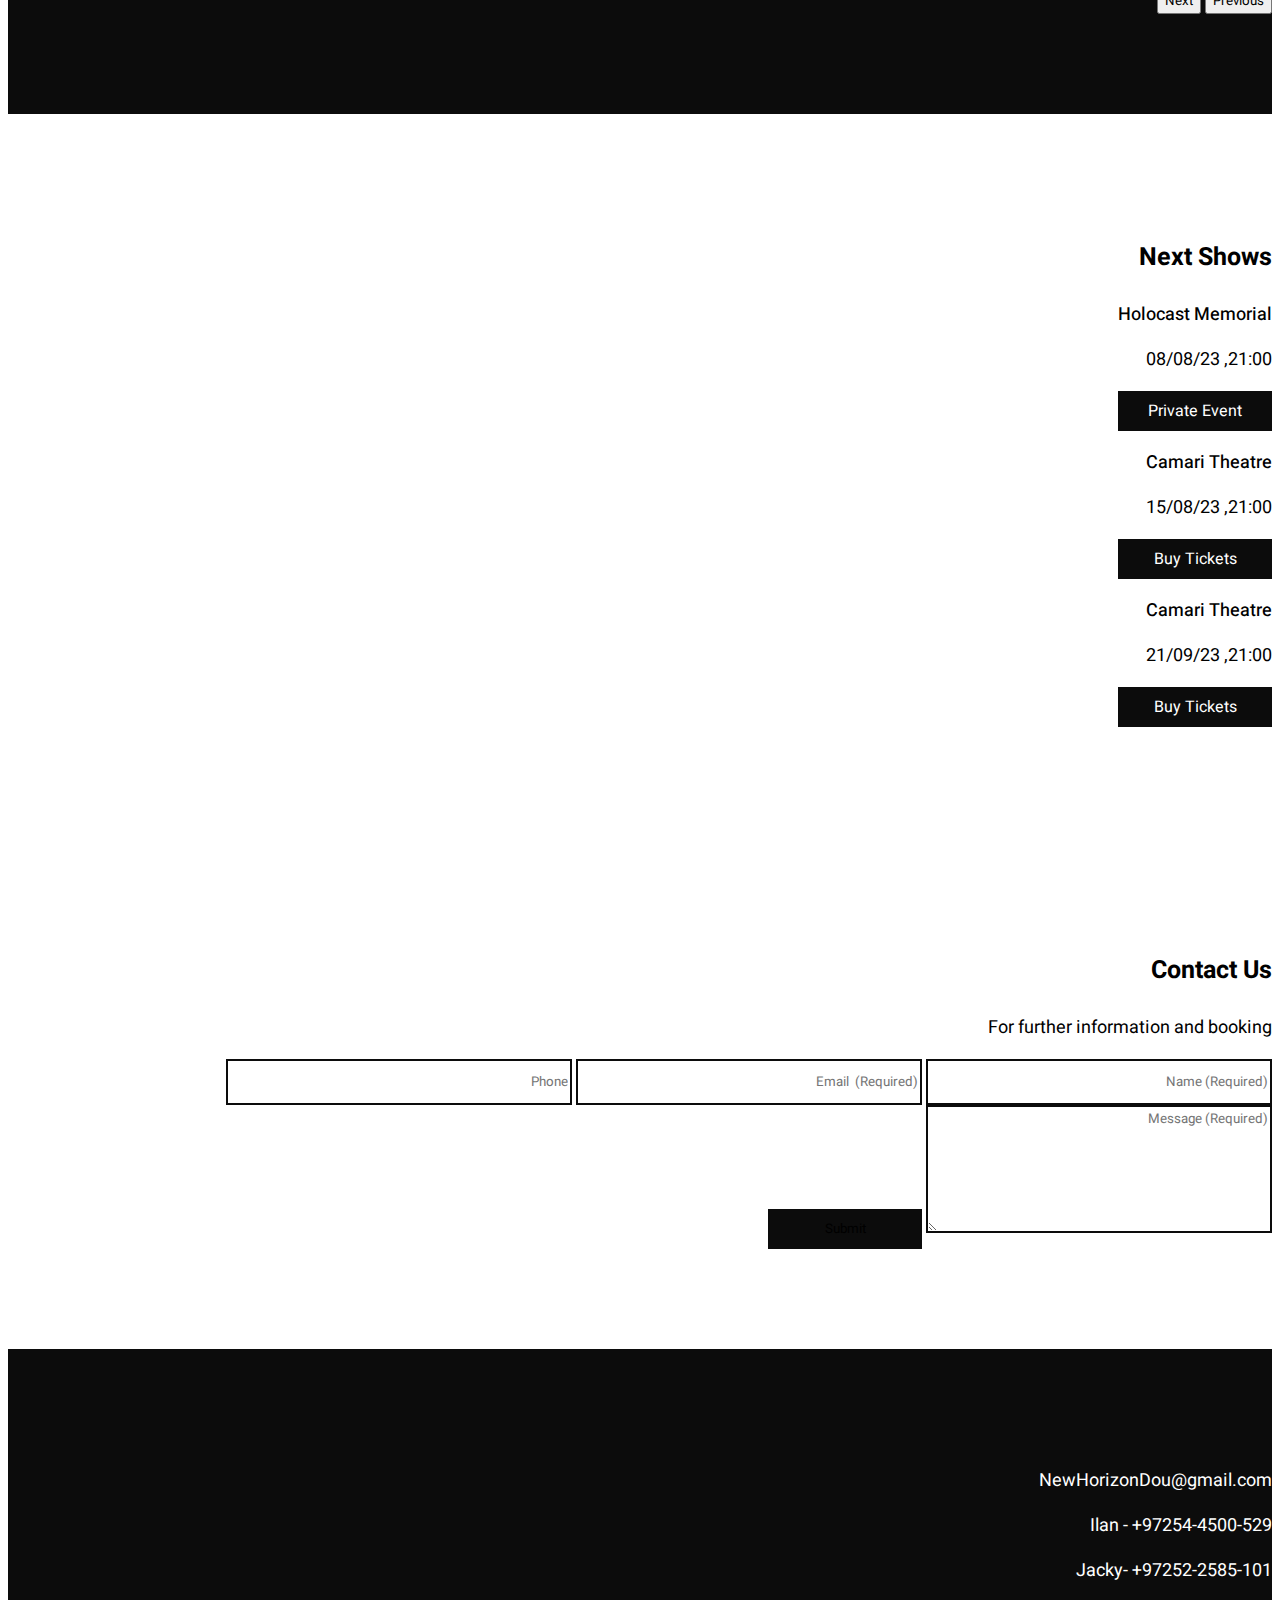
==== commit e7f8dda0: "fixed english nagishli 2" ====
--- a/en.html
+++ b/en.html
@@ -219,13 +219,14 @@
     <script src="script.js"></script>
 
 <!-- nagishli -->
-    <script>
-    nl_pos = "br";
+<script>
+    nl_lang = "en";
+    nl_pos = "bl";
     nl_compact = "1";
     nl_accordion = "1";
-    nl_contact = "n:אילן זיו|p:0544500529|u:newhorizondou+d:gmail.com";
+    nl_contact = "n:ilan zic|p:0544500529|u:newhorizondou+d:gmail.com";
     </script>
-    <script src="/accesshe/nagishli.js?v=2.3" charset="utf-8" defer>
+    <script src="https://www.accordionduo.com/access/nagishli.js?v=2.3" charset="utf-8" defer>
     </script>
 <!-- end nagishli -->
 
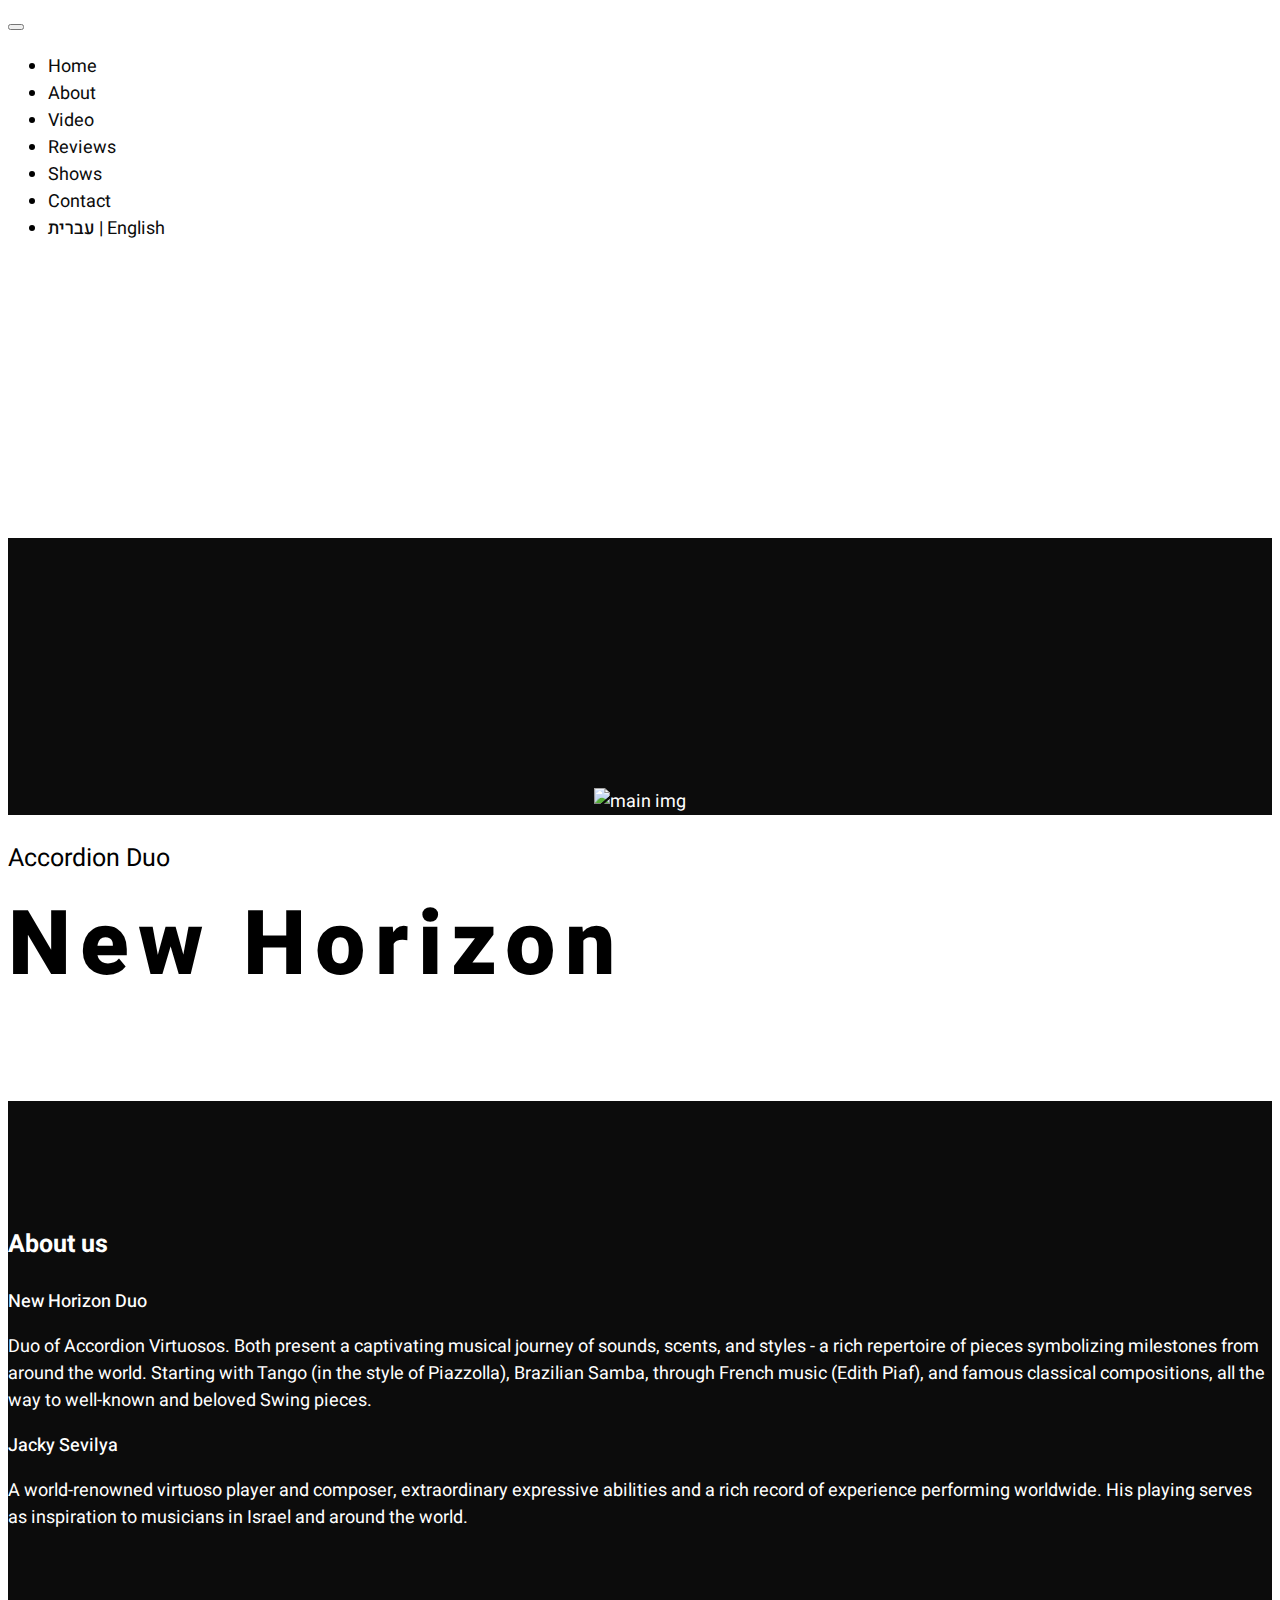
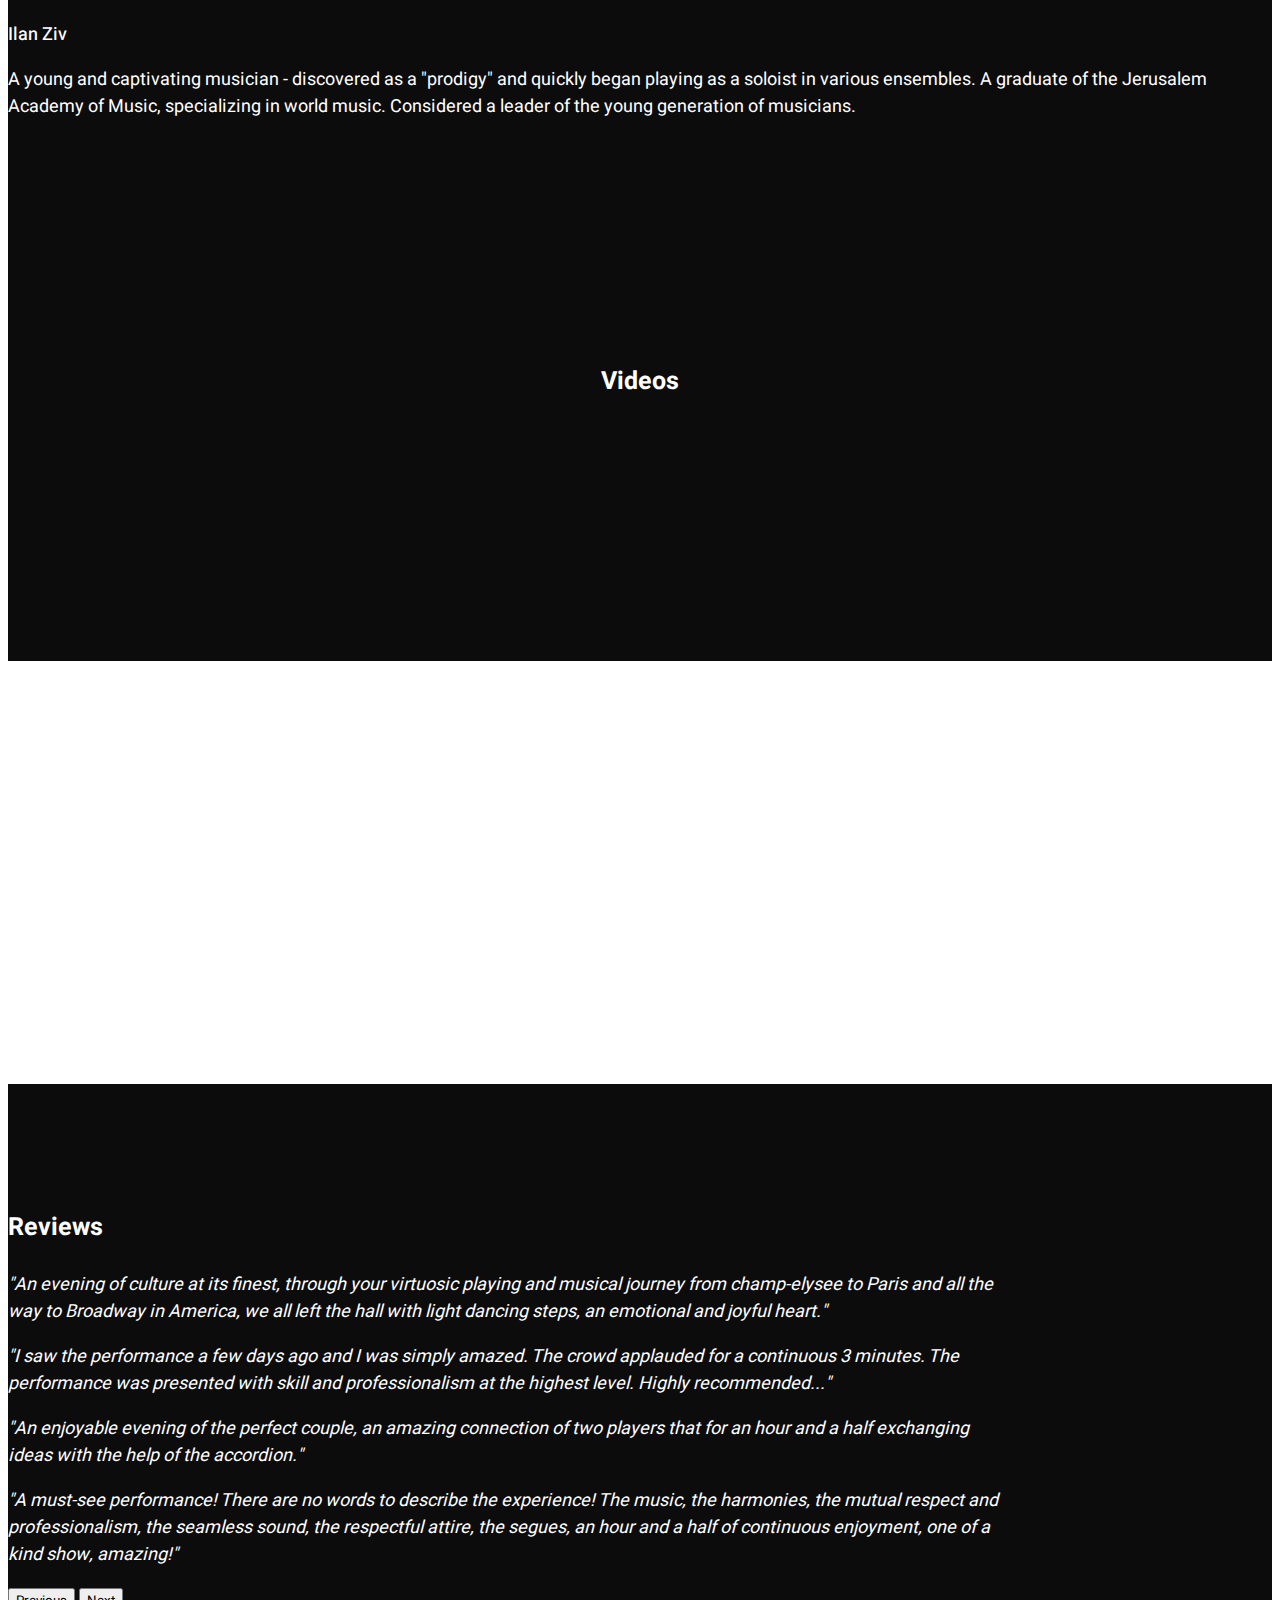
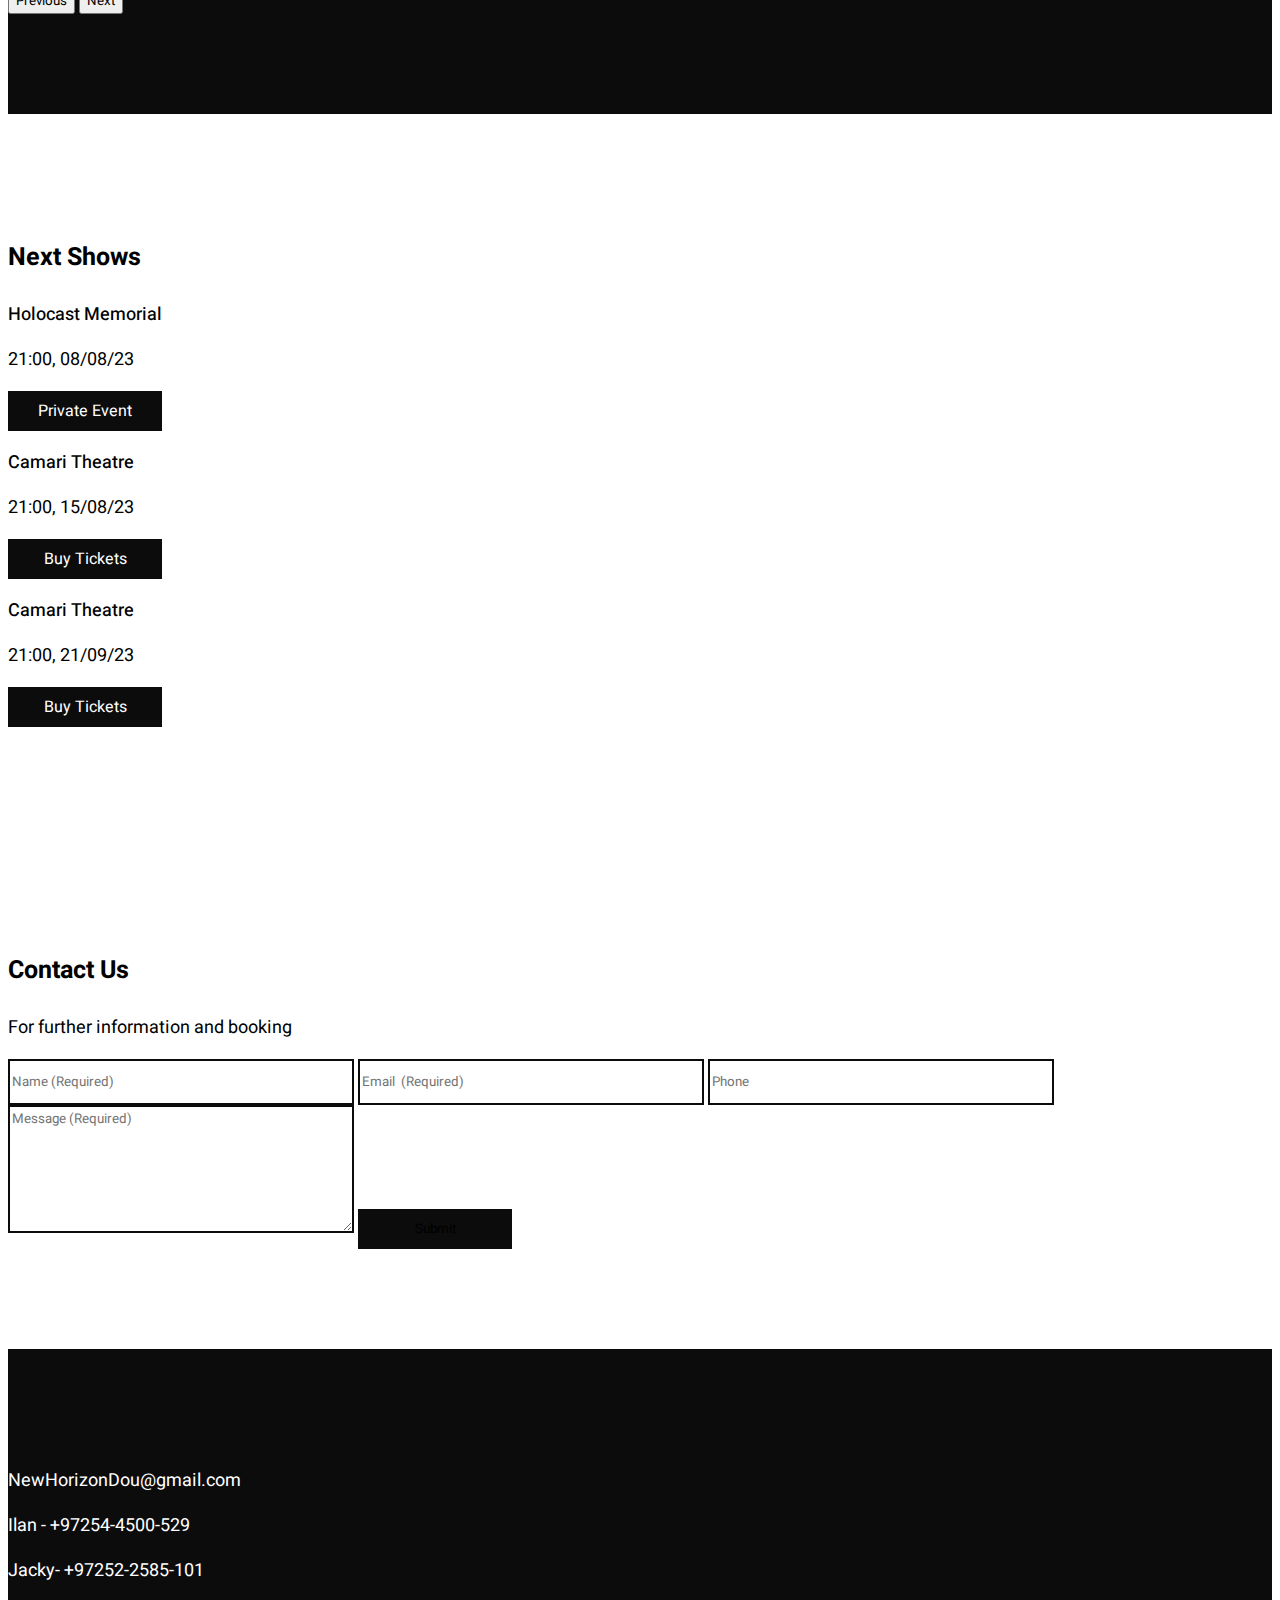
==== commit abadc260: "fixed english css direction" ====
--- a/en.html
+++ b/en.html
@@ -13,6 +13,7 @@
         <link href="https://cdn.jsdelivr.net/npm/bootstrap@5.3.0-alpha1/dist/css/bootstrap.min.css" rel="stylesheet" integrity="sha384-GLhlTQ8iRABdZLl6O3oVMWSktQOp6b7In1Zl3/Jr59b6EGGoI1aFkw7cmDA6j6gD" crossorigin="anonymous">
         <link rel="stylesheet" href="/style.css">
         <link rel="stylesheet" href="/scrollbar.css">
+        <link rel="stylesheet" href="style.en.css">
         <title>New Horizon Duo</title>
     </head>
 <body>
@@ -219,8 +220,8 @@
     <script src="script.js"></script>
 
 <!-- nagishli -->
-<script>
-    nl_lang = "en";
+ <script>
+    lang = "en";
     nl_pos = "bl";
     nl_compact = "1";
     nl_accordion = "1";
--- a/style.en.css
+++ b/style.en.css
@@ -0,0 +1,4 @@
+*{
+    direction: ltr;
+    font-family: 'Heebo', sans-serif;
+}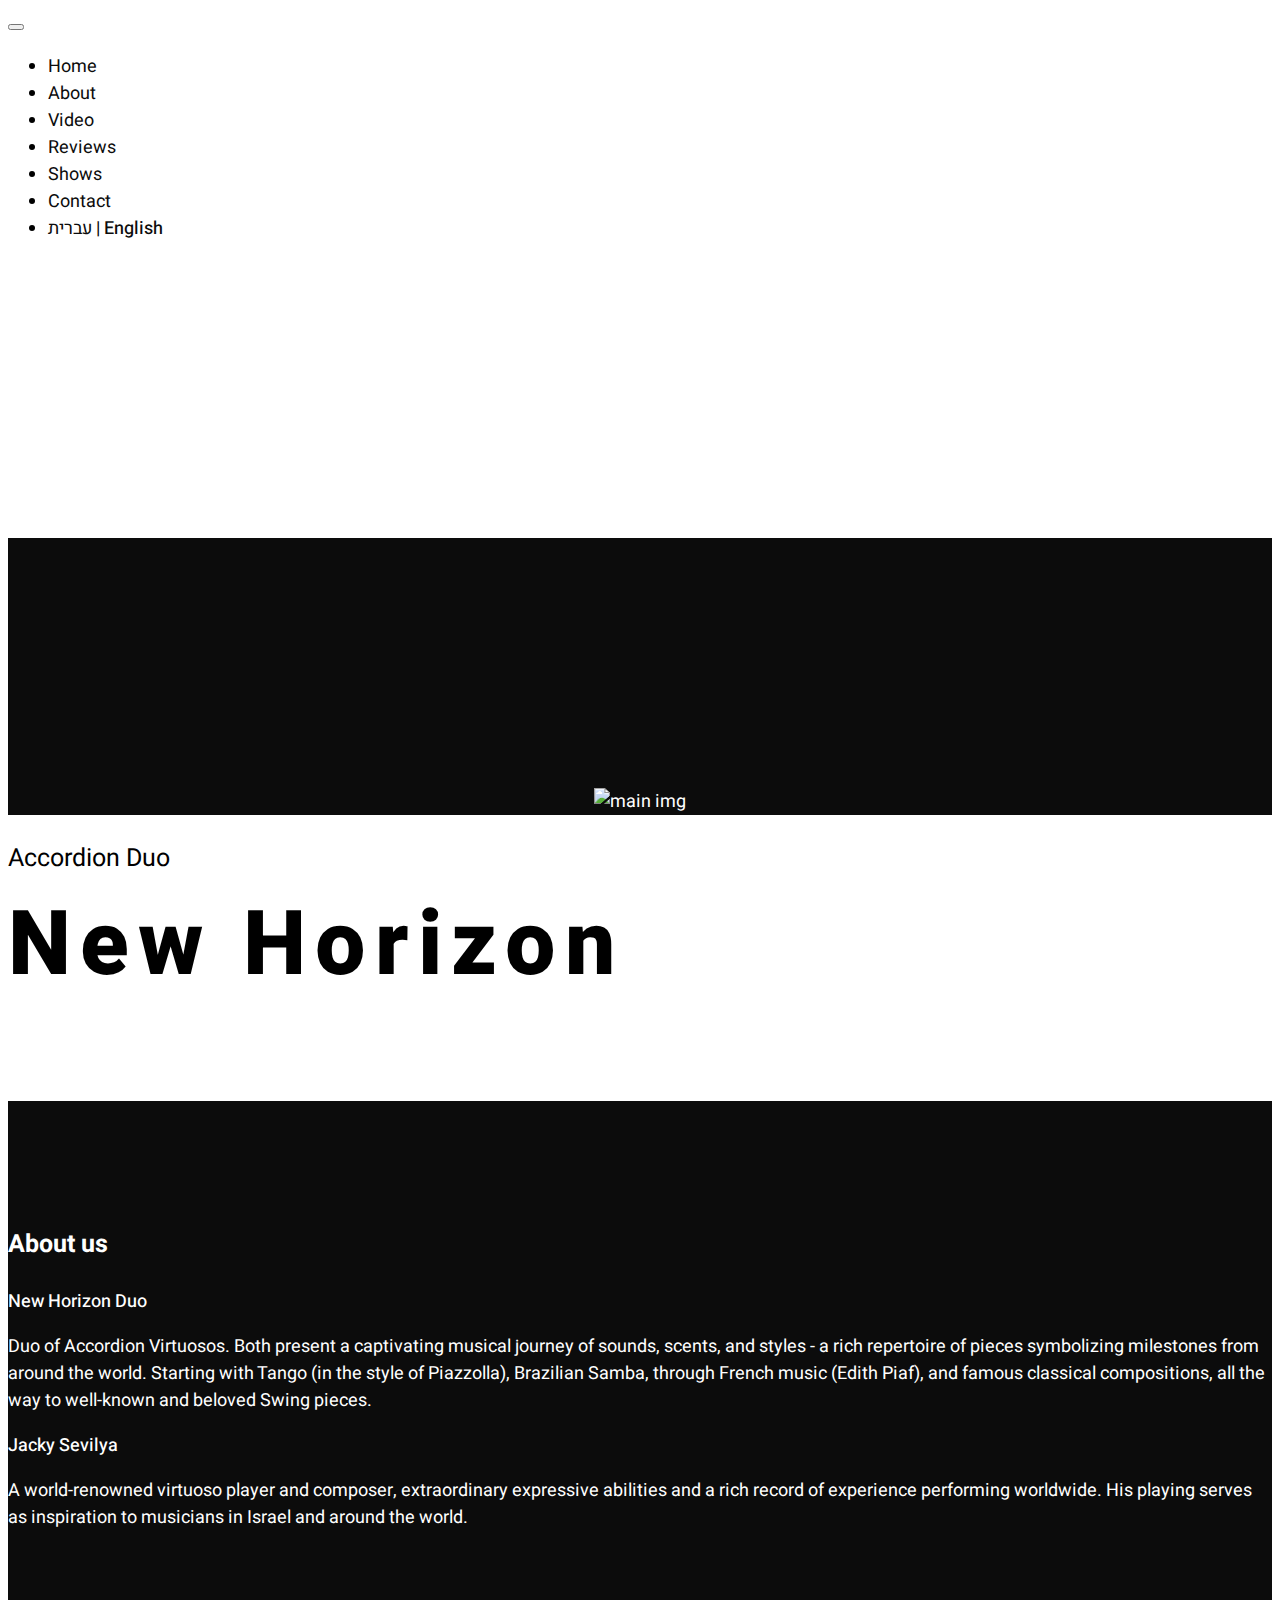
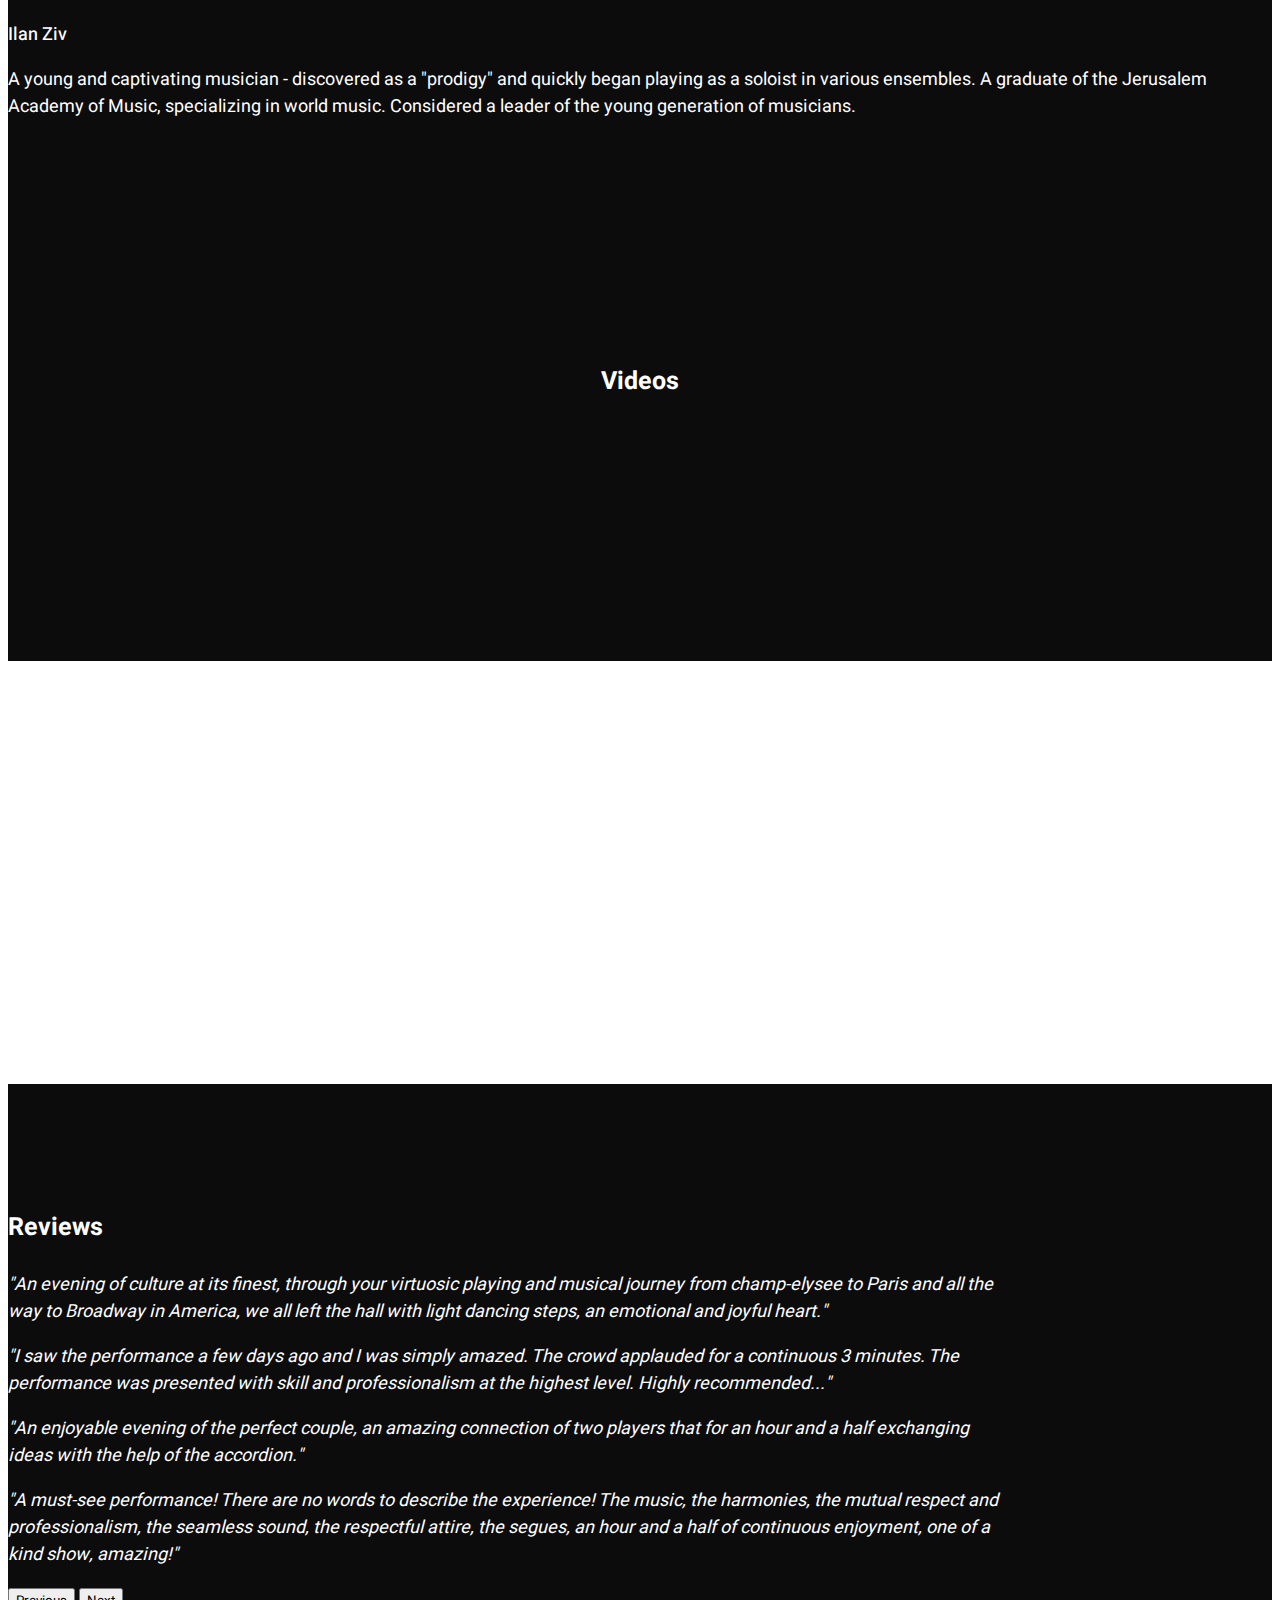
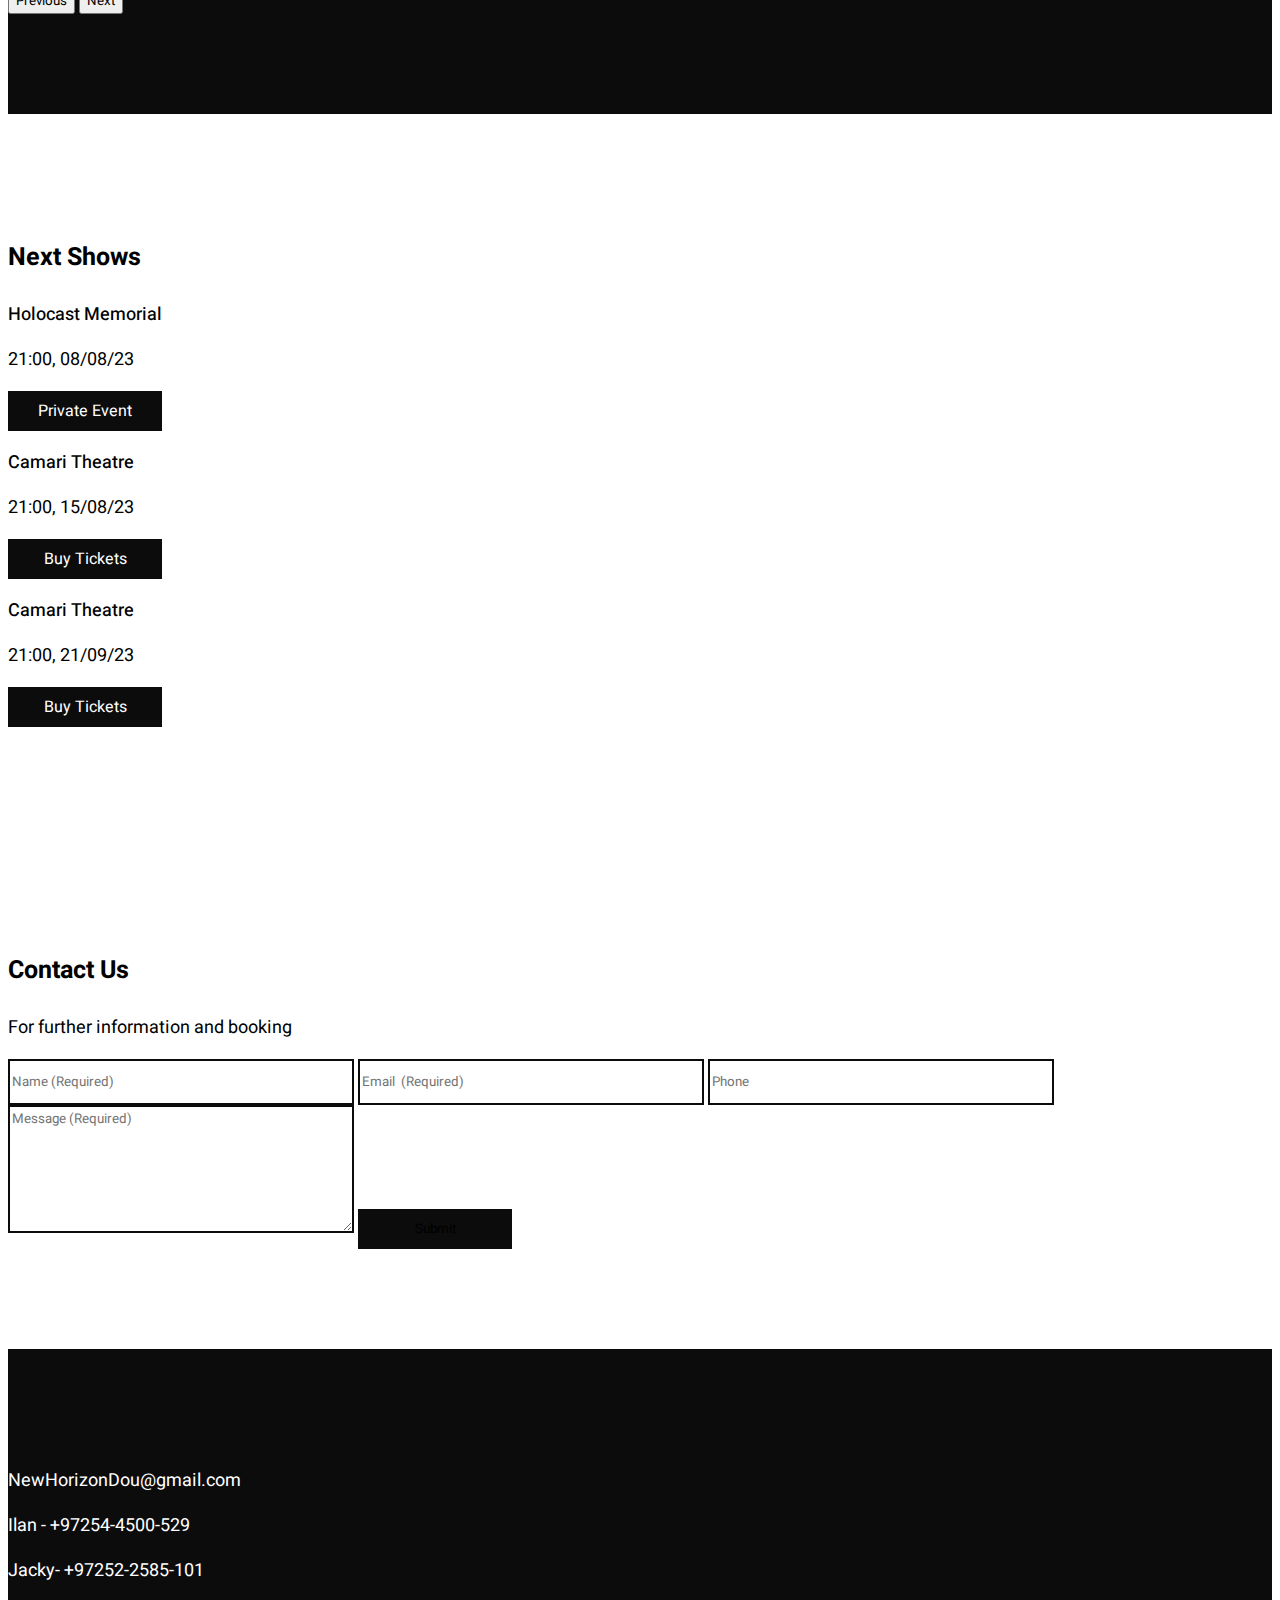
==== commit 09656a39: "fixed language select text bold" ====
--- a/en.html
+++ b/en.html
@@ -33,8 +33,8 @@
                     <li class="nav-item"><a href="#contact" class="nav-link">Contact</a></li>
                     <li class="nav-item mt-2">
                         <span>
-                        <a href="index.html" class="text-med">עברית</a> |
-                        <a href="en.html">English</a>
+                        <a href="index.html" >עברית</a> |
+                        <a href="en.html" class="text-med">English</a>
                         </span>
                 </li>
                 </ul>
@@ -221,7 +221,7 @@
 
 <!-- nagishli -->
  <script>
-    lang = "en";
+    nl_lang = "en";
     nl_pos = "bl";
     nl_compact = "1";
     nl_accordion = "1";
